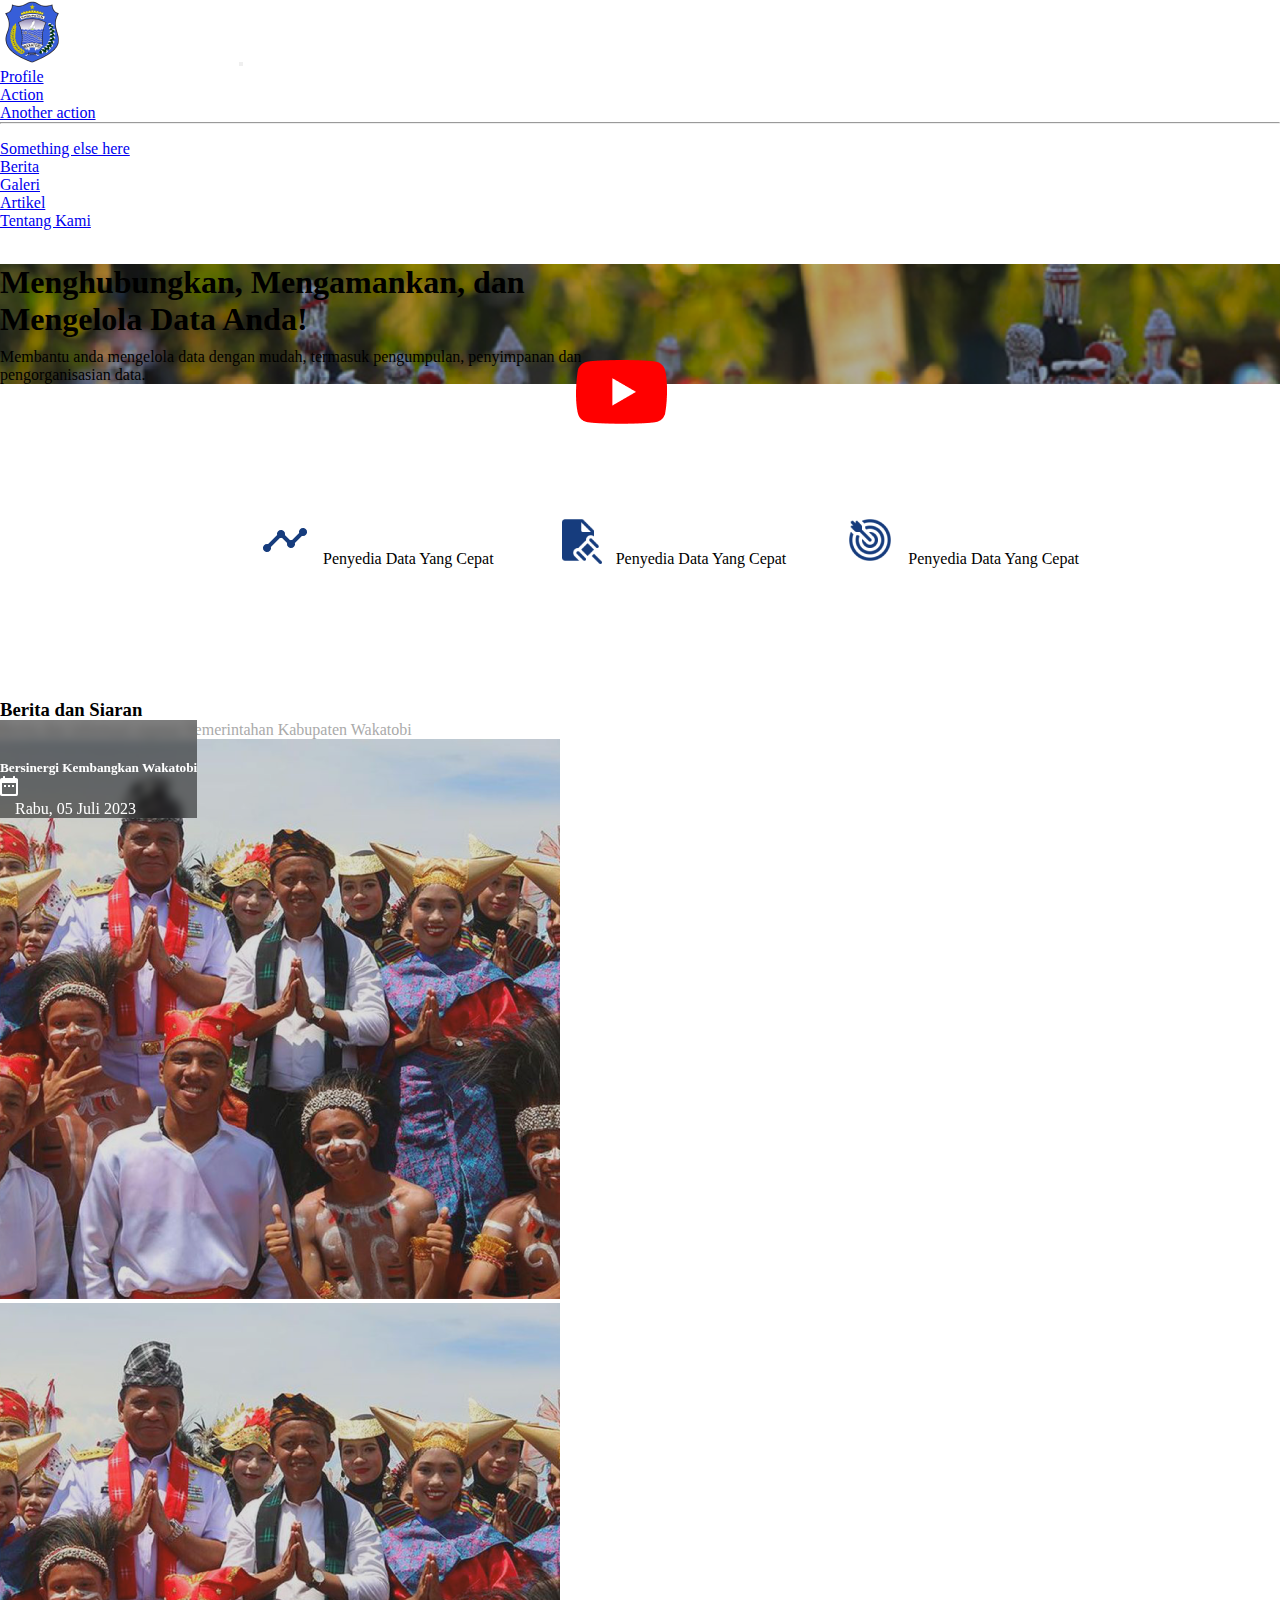
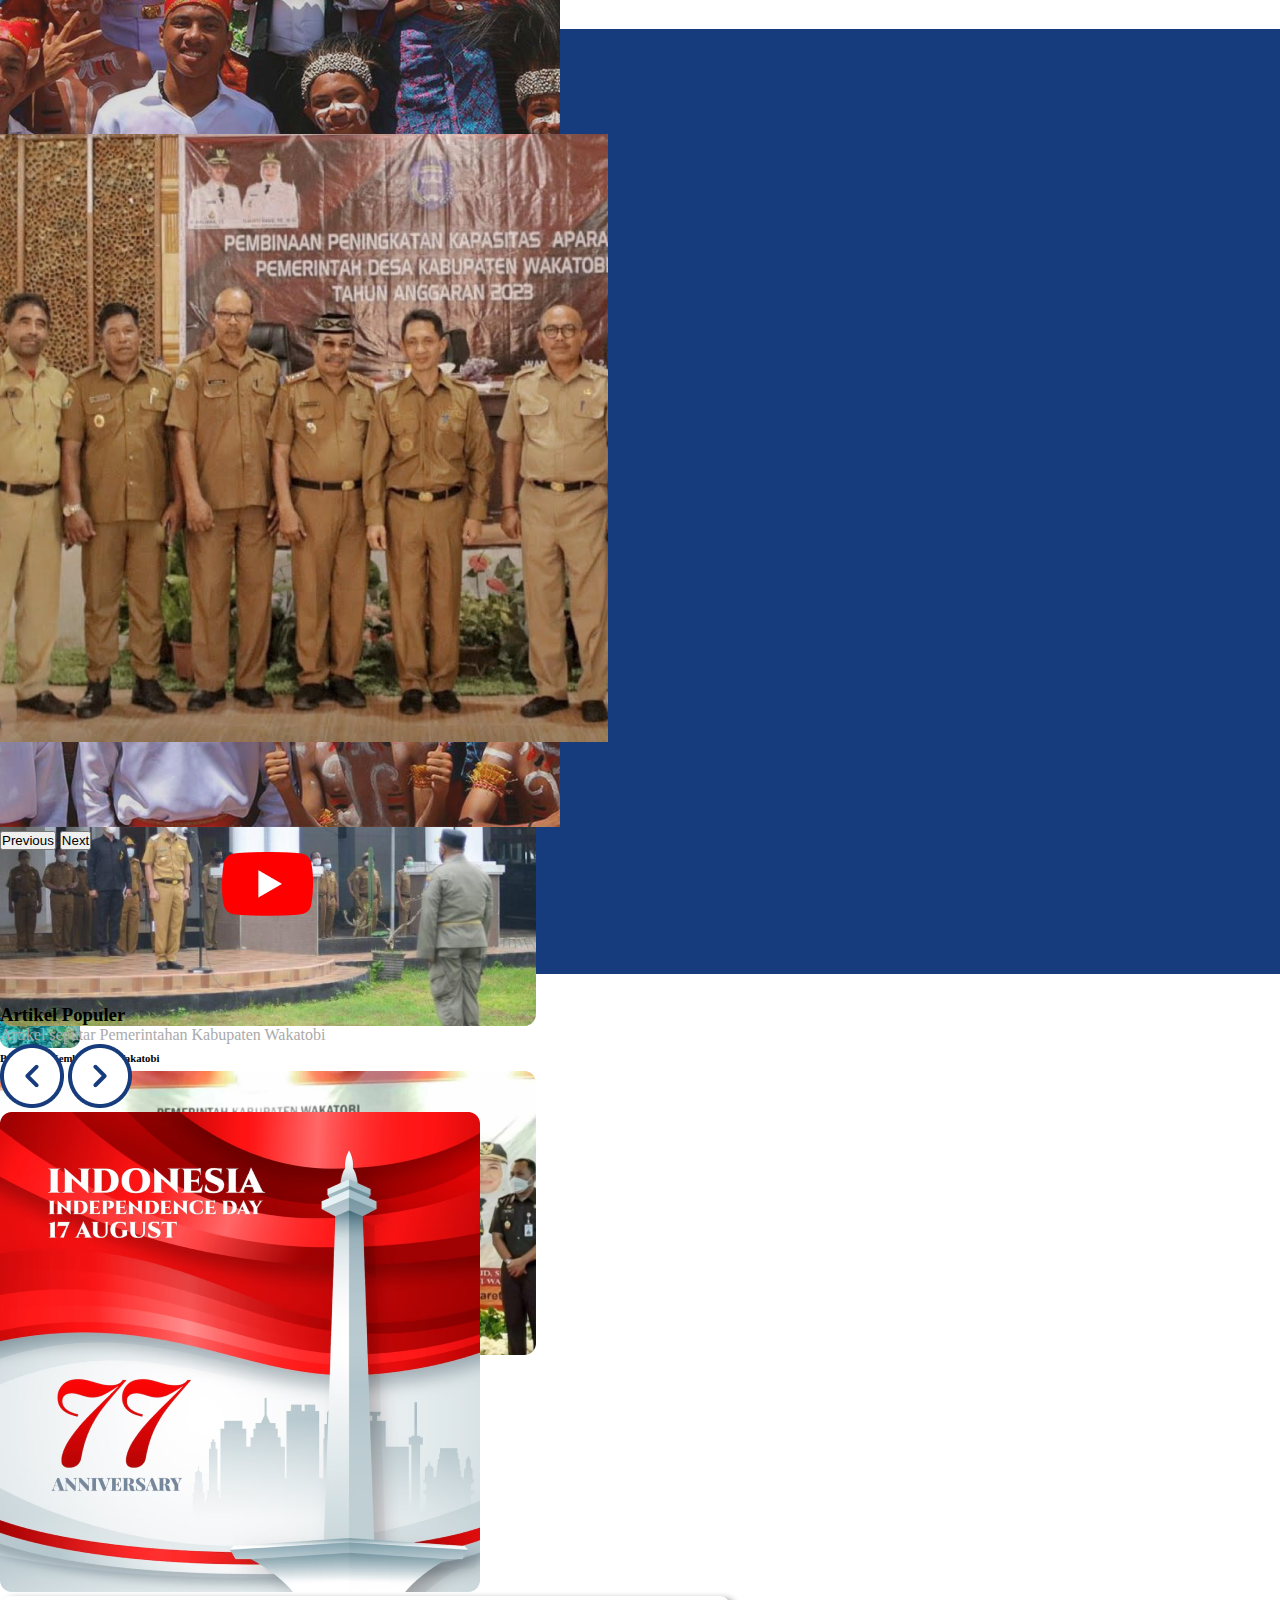
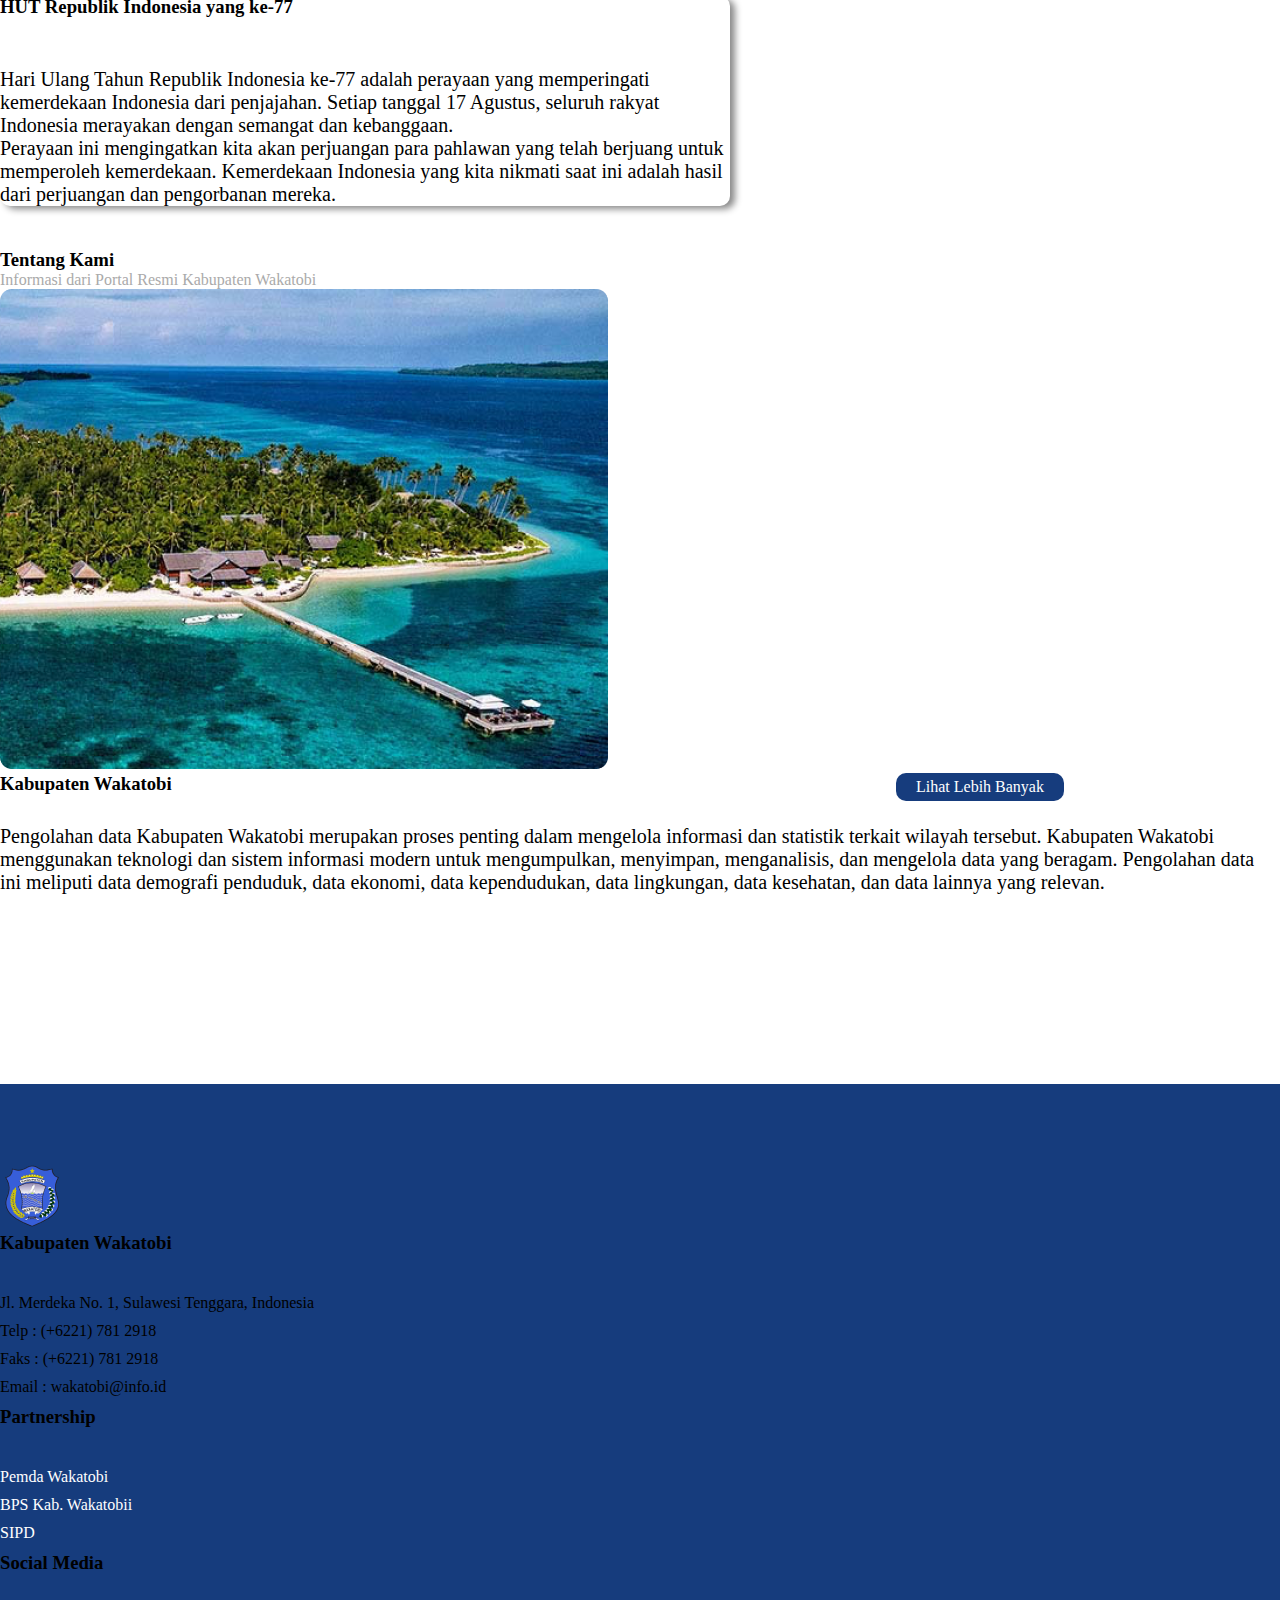
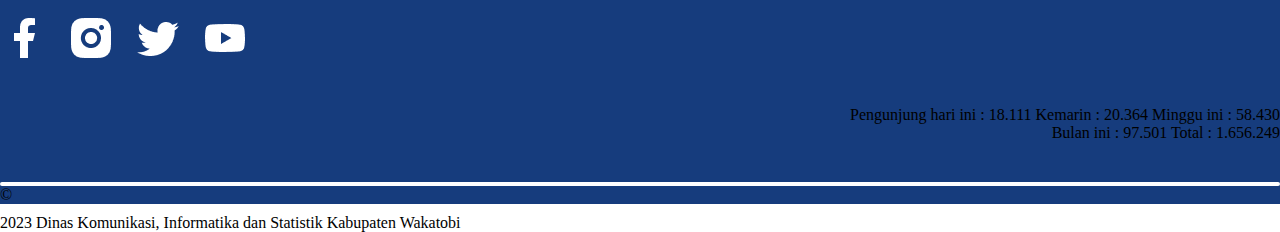
==== index.html @ 60b4048d "first commit" ====
<!doctype html>
<html lang="en">
  <head>
    <meta charset="utf-8">
    <meta name="viewport" content="width=device-width, initial-scale=1">
    <title>Kab Wakatobi</title>
    <link href="https://cdn.jsdelivr.net/npm/bootstrap@5.3.0/dist/css/bootstrap.min.css" rel="stylesheet" integrity="sha384-9ndCyUaIbzAi2FUVXJi0CjmCapSmO7SnpJef0486qhLnuZ2cdeRhO02iuK6FUUVM" crossorigin="anonymous">
    <link rel="stylesheet" href="style.css">
    <link href="img/image1.png" rel="shortcut Icon">
  </head>
  <body>
    <nav class="navbar fixed-top navbar-expand-lg navbar-dark p-md-1">
        <div class="container">
            <a href="#" class="navbar-brand"><img src="img/Logo.png" alt=""></a>
            <button
            type="button"
            class="navbar-toggler"
            data-bs-target="#navbarNav"
            data-bs-toggle="collapse"
            aria-controls="navbarNav"
            aria-expanded="false"
            aria-label="Toggle Navbar">
            <span class="navbar-toggler-icon"></span>
            </button>
            <div class="collapse navbar-collapse" id="navbarNav">
                <div class="mx-auto"></div>
                <ul class="navbar-nav">
                    <li class="nav-item dropdown me-4">
                        <a class="nav-link dropdown-toggle text-white" href="#" role="button" data-bs-toggle="dropdown" aria-expanded="false">
                          Profile
                        </a>
                        <ul class="dropdown-menu">
                          <li><a class="dropdown-item" href="#">Action</a></li>
                          <li><a class="dropdown-item" href="#">Another action</a></li>
                          <li><hr class="dropdown-divider"></li>
                          <li><a class="dropdown-item" href="#">Something else here</a></li>
                        </ul>
                      </li>
                    <li class="nav-item me-4"><a href="#berita" class="nav-link text-white">Berita</a></li>
                    <li class="nav-item me-4"><a href="#galeri" class="nav-link text-white">Galeri</a></li>
                    <li class="nav-item me-4"><a href="#artikel" class="nav-link text-white">Artikel</a></li>
                    <li class="nav-item me-4"><a href="#tentang-kami" class="nav-link text-white">Tentang Kami</a></li>
                </ul>
                <div class="button me-4">Login</div>
            </div>
        </div>
      </nav>
   <!-- section 1 -->
      <section class="section-1">
        <div class="banner-image w-100 vh-100 d-flex justify-content-center align-items-center">
          <div class="text-center text-box">
              <h1 class="text-white">Menghubungkan, Mengamankan, dan Mengelola Data Anda!</h1>
              <p class="text-white">Membantu anda mengelola data dengan mudah, termasuk pengumpulan,
                  penyimpanan dan pengorganisasian data.</p>    
        </div>
        </div>
      </section>
      
<!-- section 2 -->
      <section class="container section-2">
        <div class="d-flex section-2-container">
          <div class="poin1 d-flex section-2-item">
            <img src="img/Icon.png" alt="">
            <span class="text-center">Penyedia Data Yang Cepat</span>
          </div>
          <div class="poin2 d-flex section-2-item">
            <img src="img/Icon(1).png" alt="">
            <span class="text-center">Penyedia Data Yang Cepat</span>
          </div>
          <div class="poin3 d-flex section-2-item">
            <img src="img/Icon(2).png" alt="">
            <span class="text-center">Penyedia Data Yang Cepat</span>
          </div>
        </div>
      </section>
     
  <!-- section 3 -->
      <section class="container" id="berita">
          <h3>Berita dan Siaran</h3>
          <p style="color: #AAAAAA;">Berita dan informasi seputar Pemerintahan Kabupaten Wakatobi</p>
          <div class="row mt-3">
            <!-- Picture Slider  -->
            <div class="col-6">
              <div id="carouselExampleIndicators" class="carousel slide">
                <div class="carousel-indicators">
                  <button type="button" data-bs-target="#carouselExampleIndicators" data-bs-slide-to="0" class="active" aria-current="true" aria-label="Slide 1"></button>
                  <button type="button" data-bs-target="#carouselExampleIndicators" data-bs-slide-to="1" aria-label="Slide 2"></button>
                  <button type="button" data-bs-target="#carouselExampleIndicators" data-bs-slide-to="2" aria-label="Slide 3"></button>
                </div>
                <div class="carousel-inner">
                  <div class="carousel-item active">
                    <div class="card">
                      <img src="img/CardPicture.png" class="card-img" alt="...">
                      <div class="card-img-overlay card-container">
                        <h5 class="card-title">Bersinergi Kembangkan Wakatobi</h5>
                        <div class="d-flex">
                          <img src="img/Vector.png" alt="">
                          <p class="card-text">Rabu, 05 Juli 2023 </p>
                        </div>
                        
                      </div>
                    </div>
                  </div>
                  <div class="carousel-item">
                    <div class="card">
                      <img src="img/CardPicture.png" class="card-img" alt="...">
                      <div class="card-img-overlay card-container">
                        <h5 class="card-title">Bersinergi Kembangkan Wakatobi</h5>
                        <div class="d-flex">
                          <img src="img/Vector.png" alt="">
                          <p class="card-text">Rabu, 05 Juli 2023 </p>
                        </div>
                        
                      </div>
                    </div>
                  </div>
                  <div class="carousel-item">
                    <div class="card">
                      <img src="img/CardPicture.png" class="card-img" alt="...">
                      <div class="card-img-overlay card-container">
                        <h5 class="card-title">Bersinergi Kembangkan Wakatobi</h5>
                        <div class="d-flex">
                          <img src="img/Vector.png" alt="">
                          <p class="card-text">Rabu, 05 Juli 2023 </p>
                        </div>
                        
                      </div>
                    </div>
                  </div>
                </div>
                <button class="carousel-control-prev" type="button" data-bs-target="#carouselExampleIndicators" data-bs-slide="prev">
                  <span class="carousel-control-prev-icon" aria-hidden="true"></span>
                  <span class="visually-hidden">Previous</span>
                </button>
                <button class="carousel-control-next" type="button" data-bs-target="#carouselExampleIndicators" data-bs-slide="next">
                  <span class="carousel-control-next-icon" aria-hidden="true"></span>
                  <span class="visually-hidden">Next</span>
                </button>
              </div>
            </div>
            <!-- News Content -->
            <div class="col-6">
              <div class="kategori d-flex">
                <div class="kategori-btn d-flex">
                  <div class="btn1 me-4">Terbaru</div>
                  <div class="btn2">Populer</div>
                </div>
                <a href="">Lihat Semua</a>
              </div>
              <div class="news-content-container">
                <div class="news-content-item d-flex">
                  <img class="frame" src="img/image12.png" alt="">
                  <div class="news-content-text">
                    <h6>Bersinergi Kembangkan Wakatobi</h6>
                    <div class="d-flex">
                      <img src="img/date_range.png" alt="">
                      <p class="card-text">Hari ini </p>
                    </div>
                  </div>
                </div>
                <div class="news-content-item d-flex">
                  <img class="frame" src="img/image12.png" alt="">
                  <div class="news-content-text">
                    <h6>Bersinergi Kembangkan Wakatobi</h6>
                    <div class="d-flex">
                      <img src="img/date_range.png" alt="">
                      <p class="card-text">Hari ini </p>
                    </div>
                  </div>
                </div>
                <div class="news-content-item d-flex">
                  <img class="frame" src="img/image12.png" alt="">
                  <div class="news-content-text">
                    <h6>Bersinergi Kembangkan Wakatobi</h6>
                    <div class="d-flex">
                      <img src="img/date_range.png" alt="">
                      <p class="card-text">Hari ini </p>
                    </div>
                  </div>
                </div>
                <div class="news-content-item d-flex">
                  <img class="frame" src="img/image12.png" alt="">
                  <div class="news-content-text">
                    <h6>Bersinergi Kembangkan Wakatobi</h6>
                    <div class="d-flex">
                      <img src="img/date_range.png" alt="">
                      <p class="card-text">Hari ini </p>
                    </div>
                  </div>
                </div>
                <div class="news-content-item d-flex">
                  <img class="frame" src="img/image12.png" alt="">
                  <div class="news-content-text">
                    <h6>Bersinergi Kembangkan Wakatobi</h6>
                    <div class="d-flex">
                      <img src="img/date_range.png" alt="">
                      <p class="card-text">Hari ini </p>
                    </div>
                  </div>
                </div>
                <div class="news-content-item d-flex">
                  <img class="frame" src="img/image12.png" alt="">
                  <div class="news-content-text">
                    <h6>Bersinergi Kembangkan Wakatobi</h6>
                    <div class="d-flex">
                      <img src="img/date_range.png" alt="">
                      <p class="card-text">Hari ini </p>
                    </div>
                  </div>
                </div>
                <div class="news-content-item d-flex">
                  <img class="frame" src="img/image12.png" alt="">
                  <div class="news-content-text">
                    <h6>Bersinergi Kembangkan Wakatobi</h6>
                    <div class="d-flex">
                      <img src="img/date_range.png" alt="">
                      <p class="card-text">Hari ini </p>
                    </div>
                  </div>
                </div>
                <div class="news-content-item d-flex">
                  <img class="frame" src="img/image12.png" alt="">
                  <div class="news-content-text">
                    <h6>Bersinergi Kembangkan Wakatobi</h6>
                    <div class="d-flex">
                      <img src="img/date_range.png" alt="">
                      <p class="card-text">Hari ini </p>
                    </div>
                  </div>
                </div>
                <div class="news-content-item d-flex">
                  <img class="frame" src="img/image12.png" alt="">
                  <div class="news-content-text">
                    <h6>Bersinergi Kembangkan Wakatobi</h6>
                    <div class="d-flex">
                      <img src="img/date_range.png" alt="">
                      <p class="card-text">Hari ini </p>
                    </div>
                  </div>
                </div>
                <div class="news-content-item d-flex">
                  <img class="frame" src="img/image12.png" alt="">
                  <div class="news-content-text">
                    <h6>Bersinergi Kembangkan Wakatobi</h6>
                    <div class="d-flex">
                      <img src="img/date_range.png" alt="">
                      <p class="card-text">Hari ini </p>
                    </div>
                  </div>
                </div>
                <div class="news-content-item d-flex">
                  <img class="frame" src="img/image12.png" alt="">
                  <div class="news-content-text">
                    <h6>Bersinergi Kembangkan Wakatobi</h6>
                    <div class="d-flex">
                      <img src="img/date_range.png" alt="">
                      <p class="card-text">Hari ini </p>
                    </div>
                  </div>
                </div>
                <div class="news-content-item d-flex">
                  <img class="frame" src="img/image12.png" alt="">
                  <div class="news-content-text">
                    <h6>Bersinergi Kembangkan Wakatobi</h6>
                    <div class="d-flex">
                      <img src="img/date_range.png" alt="">
                      <p class="card-text">Hari ini </p>
                    </div>
                  </div>
                </div>
                <div class="news-content-item d-flex">
                  <img class="frame" src="img/image12.png" alt="">
                  <div class="news-content-text">
                    <h6>Bersinergi Kembangkan Wakatobi</h6>
                    <div class="d-flex">
                      <img src="img/date_range.png" alt="">
                      <p class="card-text">Hari ini </p>
                    </div>
                  </div>
                </div>
                <div class="news-content-item d-flex">
                  <img class="frame" src="img/image12.png" alt="">
                  <div class="news-content-text">
                    <h6>Bersinergi Kembangkan Wakatobi</h6>
                    <div class="d-flex">
                      <img src="img/date_range.png" alt="">
                      <p class="card-text">Hari ini </p>
                    </div>
                  </div>
                </div>
              </div>
            </div>
          </div>
      </section>
  <!-- Section 4 -->
      <section id="galeri">
        <div class="container">
          <h3>Galeri</h3>
          <p>Kumpulan Galeri dari Kegiatan Pemerintahan Kabupaten Wakatobi</p>
          <div class="row mt-3">
            <div class="col-6">
              <a href="">
                <div class="card card-galeri">
                  <img src="img/image4.png" class="card-img" alt="...">
                  <img class="yt" src="img/logos_youtube-icon.png" alt="">
                  <div class="card-img-overlay card-container">
                    <h5 class="card-title">Bersinergi Kembangkan Wakatobi</h5>
                    <div class="d-flex">
                      <img src="img/Vector.png" alt="">
                      <p class="card-text">Rabu, 05 Juli 2023 </p>
                    </div>
                    
                  </div>
                </div>
              </a>
            </div>
            <div class="col-6">
              <div class=" galeri-item"><img src="img/Frame29.png" alt=""></div>
              <div class="  galeri-item"><img src="img/Frame30.png" alt=""></div>
            </div>
          </div>
        </div>
      </section>
    <!-- Section 5 -->
      <section id="artikel">
        <div class="container">
          <div class="d-flex justify-content-between"><div>
            <h3>Artikel Populer</h3>
            <p style="color: #AAAAAA;">Artikel seputar Pemerintahan Kabupaten Wakatobi</p>
          </div>
          <div >
            <img src="img/Frame75.png" alt="">
            <img src="img/Frame74.png" alt="">
          </div>
        </div>
            <div class="row mt-3">
              <div class="col-5">
                <img src="img/Frame72.png" alt="">
              </div>
              <div class="col-7 box">
                <h3>HUT Republik Indonesia yang ke-77</h3>
                <p>Hari Ulang Tahun Republik Indonesia ke-77 adalah perayaan yang memperingati kemerdekaan Indonesia dari penjajahan. Setiap tanggal 17 Agustus, seluruh rakyat Indonesia merayakan dengan semangat dan kebanggaan.</p>
                <p>
                  Perayaan ini mengingatkan kita akan perjuangan para pahlawan yang telah berjuang untuk memperoleh kemerdekaan. Kemerdekaan Indonesia yang kita nikmati saat ini adalah hasil dari perjuangan dan pengorbanan mereka.
                </p>
              </div>
            </div>
        </div>
      </section>
    <!-- Section 6 -->
    <section id="tentang-kami">
      <div class="container">
        <h3>Tentang Kami</h3>
        <p style="color: #AAAAAA;">Informasi dari Portal Resmi Kabupaten Wakatobi</p>
        <div class="row">
          <div class="col-6 ">
            <img src="img/Frame28.png" alt="">
          </div>
          <div class="col-6 about-content-item">
            <div class="content">
            <h3>Kabupaten Wakatobi</h3>
            <p>Pengolahan data Kabupaten Wakatobi merupakan proses penting dalam mengelola informasi dan statistik terkait wilayah tersebut. Kabupaten Wakatobi menggunakan teknologi dan sistem informasi modern untuk mengumpulkan, menyimpan, menganalisis, dan mengelola data yang beragam.
              Pengolahan data ini meliputi data demografi penduduk, data ekonomi, data kependudukan, data lingkungan, data kesehatan, dan data lainnya yang relevan. </p>
            </div>
            <div class="d-flex button-container"> <a href=""><div class="button-about">Lihat Lebih Banyak</div></a></div>
          </div>
          
        </div>
      </div>
    </section>
    <!-- Footer -->
    <footer>
      <div class="container">
        <div class="row d-flex ">
        <div class="col-6 text-white">
            <div class=" d-flex align-items-center">
              <img src="/img/Frame5.png" alt=""> 
              <h3>Kabupaten Wakatobi</h3>
            </div>
            <div class="footer-item">
              <span>Jl. Merdeka No. 1, Sulawesi Tenggara, Indonesia</span>
              <span>Telp : (+6221) 781 2918</span>
              <span>Faks : (+6221) 781 2918</span>
              <span>Email : wakatobi@info.id</span>
            </div>

          </div>  
          <div class="col-3 text-white partnership">
          <h3>Partnership</h3>
          <div class="footer-item">
            <span><a href="">Pemda Wakatobi</a></span>
            <span><a href="">BPS Kab. Wakatobii</a></span>
            <span><a href="">SIPD</a></span>
          </div>
          </div>
          <div class="col-3 text-white socialMedia">
            <h3>Social Media</h3>
            <div class="link footer-item">
              <a href=""><img src="img/facebook.png" alt=""></a>
              <a href=""><img src="img/instagram.png" alt=""></a>
              <a href=""><img src="img/twitter.png" alt=""></a>
              <a href=""><img src="img/youtube.png" alt=""></a>
            </div> 
          </div>
        </div>
        <p class="text-white pengunjung">Pengunjung hari ini : 18.111 Kemarin : 20.364 Minggu ini : 58.430 </br>
          Bulan ini : 97.501 Total : 1.656.249 </p>
          <div class="garis"></div>
          <p class=" d-flex text-white justify-content-center mt-5">
           <span class="me-2">&#169</span>2023 Dinas Komunikasi, Informatika dan Statistik Kabupaten Wakatobi</p>
      </div>
      
    </footer>
    <script src="https://cdn.jsdelivr.net/npm/bootstrap@5.3.0/dist/js/bootstrap.bundle.min.js" integrity="sha384-geWF76RCwLtnZ8qwWowPQNguL3RmwHVBC9FhGdlKrxdiJJigb/j/68SIy3Te4Bkz" crossorigin="anonymous"></script>
    <script src="script.js"></script>
  </body>
</html>
---- style.css ----
*{
    margin: 0;
    padding: 0;
}

.banner-image {
background-image: url("img/Section1BG.png");
background-repeat: no-repeat;
background-size: cover;
}


.button {
    padding: 7px 25px;
    background-color: rgba(255, 255, 255, 0.3);
    border: 1px solid white;
    color: white;
    border-radius: 10px;
    cursor: pointer;
    transition: 0.3s;
}
.button:hover {
    background-color: rgba(255, 255, 255, 1);
    color: black;  
}
.text-box{
    max-width: 50%;
}
.text-box h1{
    margin-bottom: 10px;
}

.section-2 {
margin-top: 35;
}

.section-2-container{
    margin: 0 auto;
    max-width: 100%;
    height: 35vh;
    display: flex;
   align-items: center;
   justify-content: center;
}

.section-2-item {
    margin-left: 60px;
    align-items: center;
    justify-self: center;
}
.section-2-item span {
   margin-left: 10px;
}

#berita {
    height: 100vh;
    margin-bottom: 30px;
}

.card-img {
    position: relative;
}

.card-container{
    background-color: rgba(0, 0, 0, 0.5);
    padding-top: 40px ;
    color: white;
    position: absolute;
    top:80%;    
    backdrop-filter: blur(5px);
    
}

.carousel {
    position: relative;
}
.carousel-indicators{
    position: absolute;
    top: 0%;
    margin-top: 20px;
}

.card-text {
    margin-left: 15px;
}

.kategori {
    align-items: center;
    justify-content: space-between;
}
.kategori a {
    text-decoration: none;
    color:#163C7D;
}

.btn1 {
    padding: 8px 20px;
    background-color: #163C7D;
    color: white;
    border-radius: 10px;
    cursor: pointer;
}

.btn2 {
    padding: 8px 20px;
    cursor: pointer;
    color: #AAAAAA;
    border-radius: 10px;
    border: 1px solid #AAAAAA;
} 
.news-content-container {
    margin-top: 30px;
    max-height: 575px;
    overflow: hidden;
    overflow-y: scroll;
}
.news-content-item {
    align-items: center;
    margin-bottom: 16px;
    
}
.news-content-item .frame {
    max-width: 80px;
    max-height: 80px;
    border-radius: 10px;
    margin-right: 15px;
}

#galeri {
    height: 105vh;
    background-color: #163C7D;
    color: white;
}

#galeri .container {
    padding-top: 65px;
}

.yt {
    position: absolute;
    top: 40%;
    left: 45%;
}

.card-galeri {
   max-width: 608px;
    max-height: 608px;
}

.galeri-item{
    max-height: 284px;
    max-width: 536px;
    border: 10px;
    margin-bottom: 45px;
}

#artikel {
    height: 90vh;
}

#artikel .container {
    padding-top: 30px;
}
#artikel .container img {
    max-width: 480px;
    max-height:480px;
}

.box {
    max-width: 57%;
    box-shadow: 5px 3px 7px  #888888;
    border-radius: 10px;
}

.box h3 {
    margin-bottom: 50px;
}

.box p {
    font-size: 20px;    
}

#tentang-kami {
    height: 100vh;
}

#tentang-kami .container {
    padding-top: 65px;
}

#tentang-kami .container a  {
    text-decoration: none;
}

#tentang-kami .container .row h3 {
    margin-bottom: 30px;
}
#tentang-kami .container .row p{
    font-size: 20px;
}
#tentang-kami .container img {
    max-width: 608px;
    max-height: 608px;
}
.button-about {
    padding: 5px 20px;
    background-color: #163C7D;
    border-radius: 10px;
    cursor: pointer;
    transition: 0.3s;
    color: white;
}
.button-about:hover {
  
    background-color: #2f64c0;
    
}
.about-content-item {
    
    position: relative;
}
.content {
    position: absolute;
}

.button-container {
    top: 95%;
    left: 70%;
    position: absolute;

}

footer {
    background-color: #163C7D;
    height: 80vh;
    flex-wrap: wrap;
    box-sizing: border-box;    
}

footer .container {
    padding-top: 80px;
}

.partnership a{
    text-decoration: none;
    color: white;
    display: block;
}

footer span  {
    display: block;
    margin-bottom: 10px;
}

.footer-item {
    margin-top: 40px;
}

.link a {
    margin-right: 15px;
}

.pengunjung {
    margin: 40px 0;
    text-align: right;
}

.garis {
    display: flex;
    padding: 2px;
    background-color: white;
    border-radius: 10px;
}
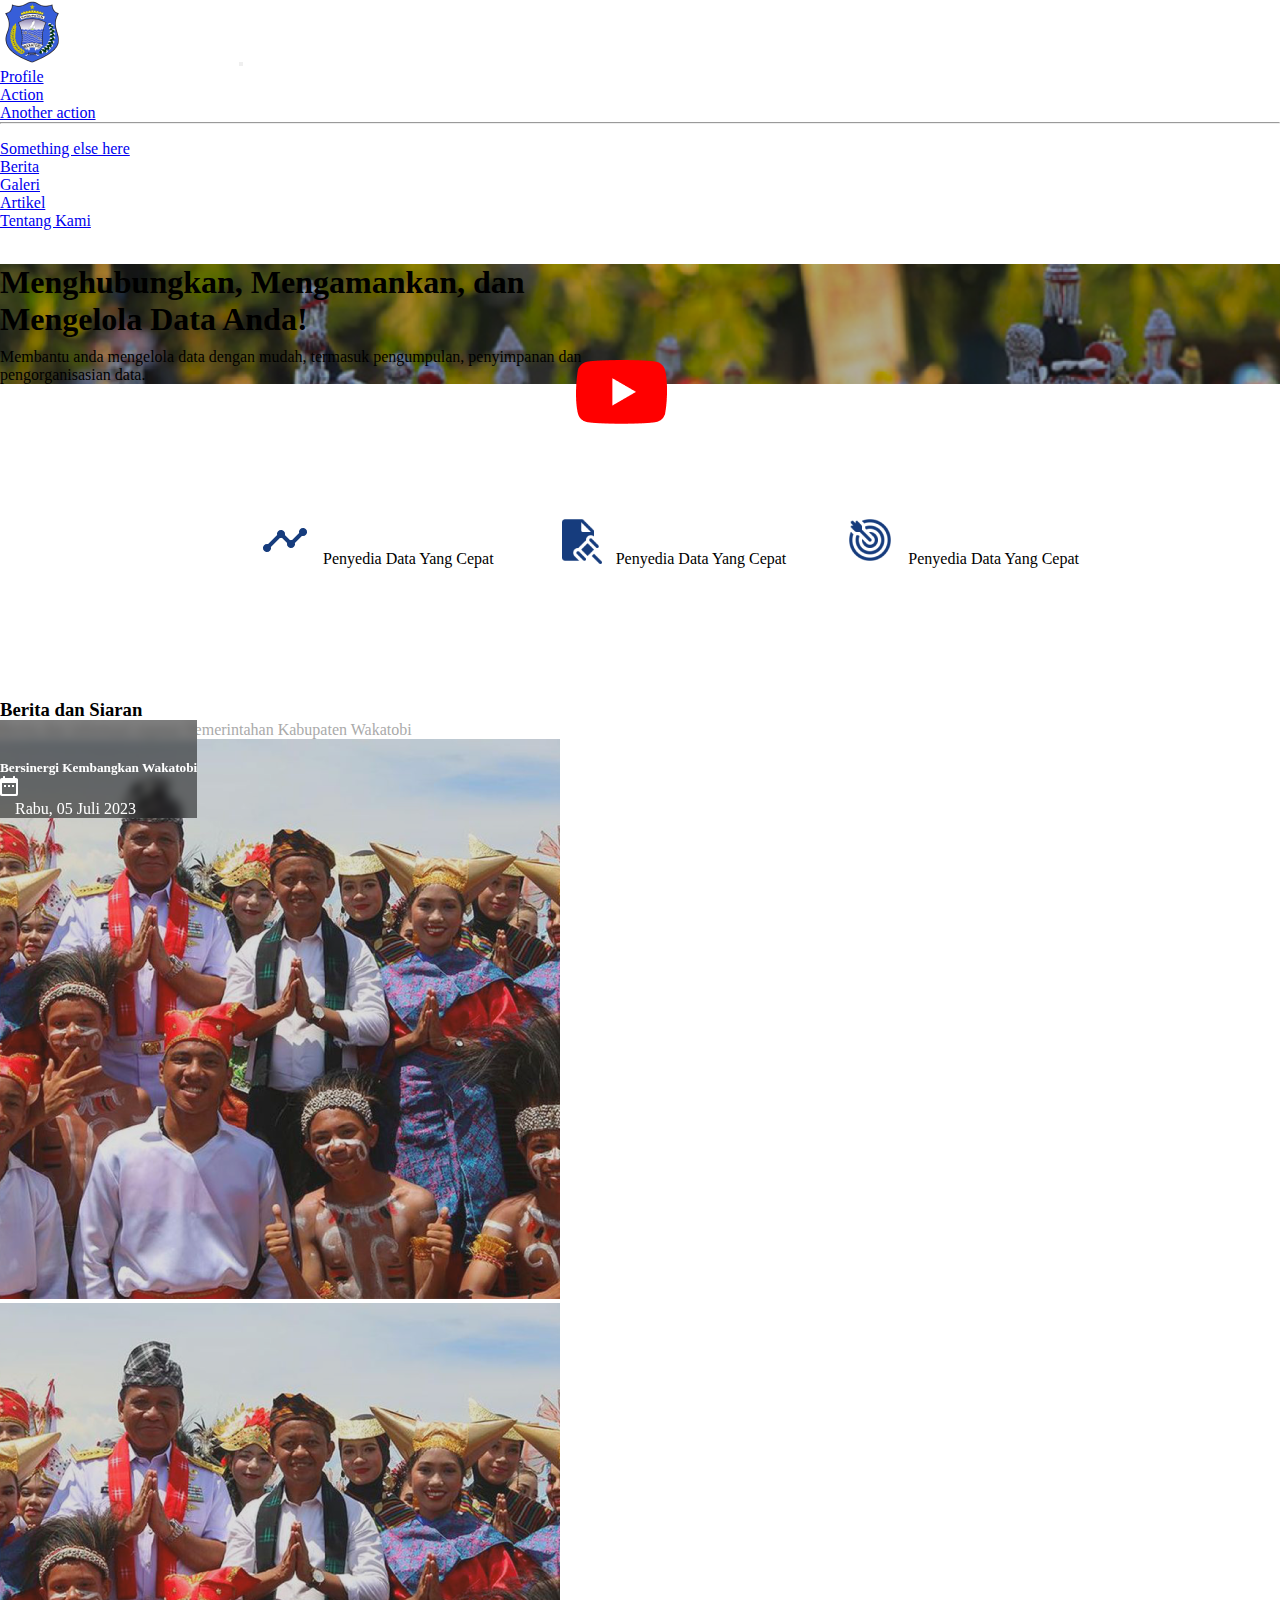
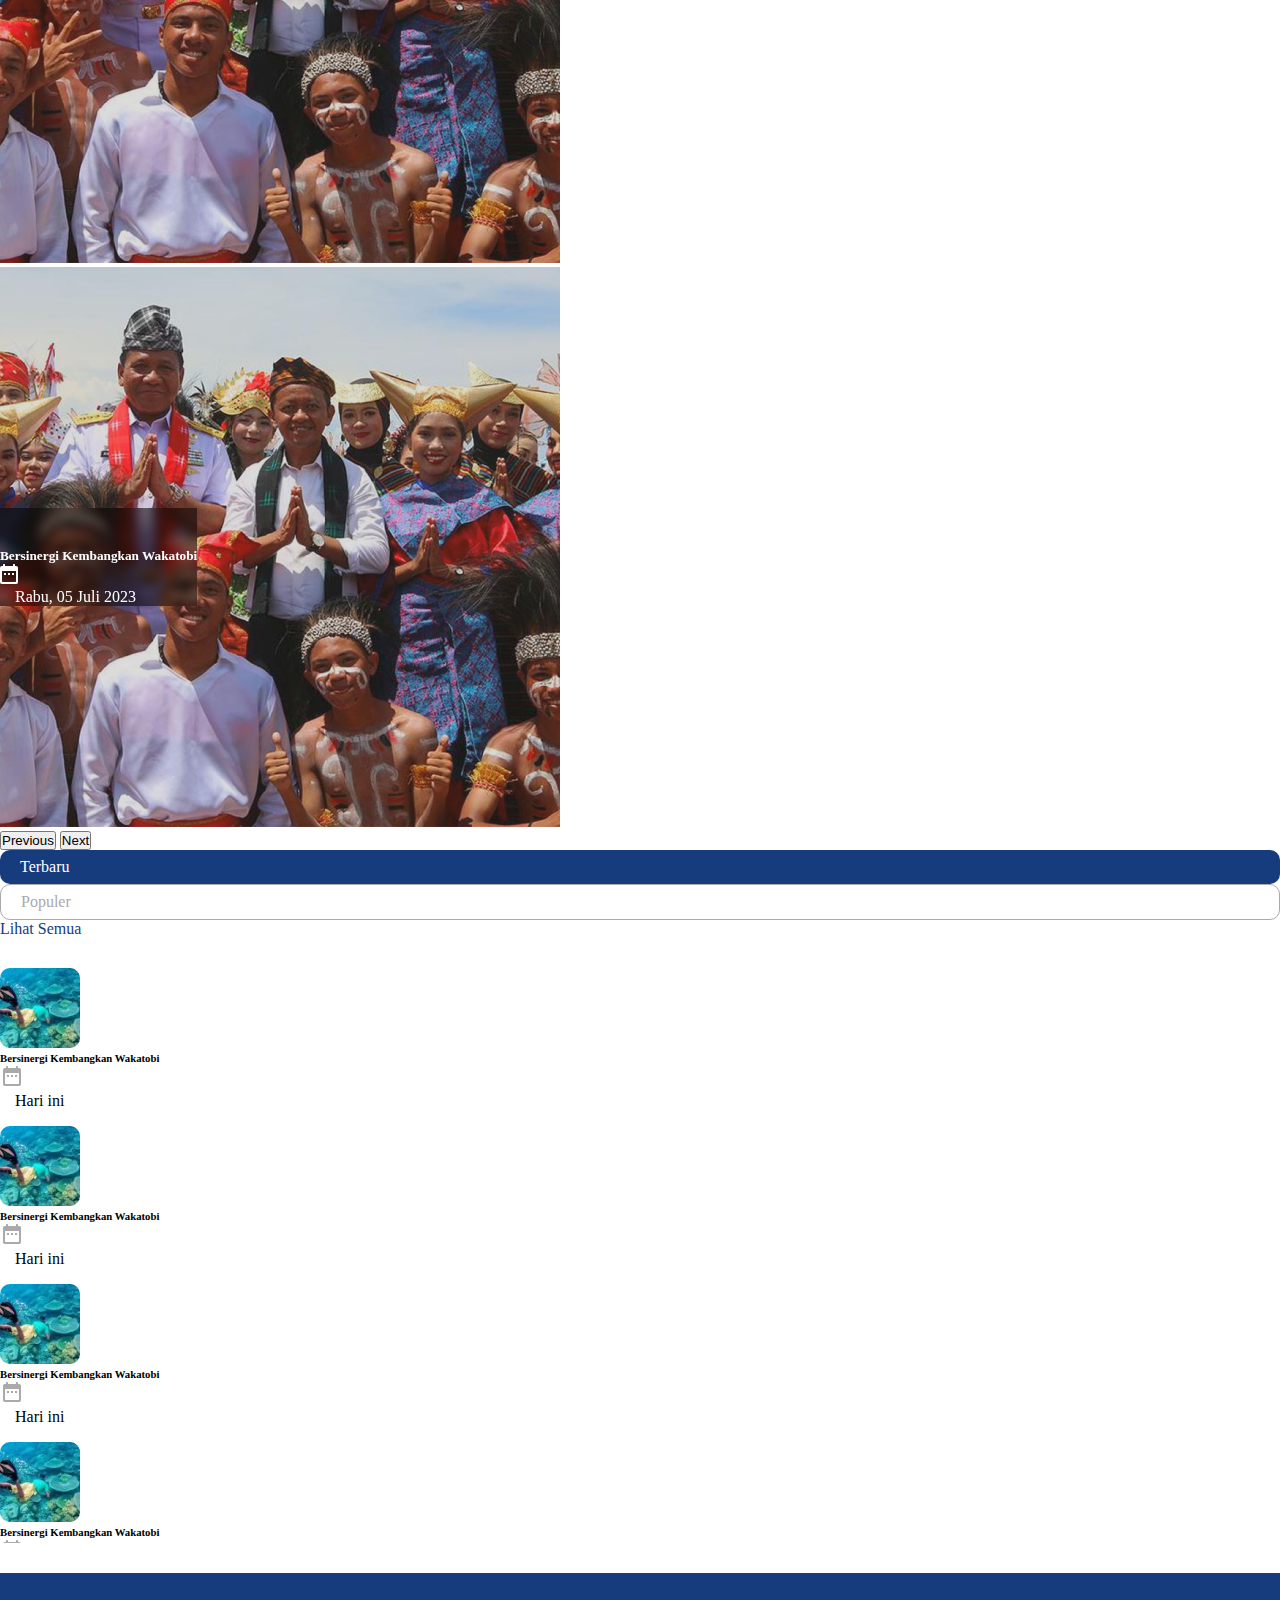
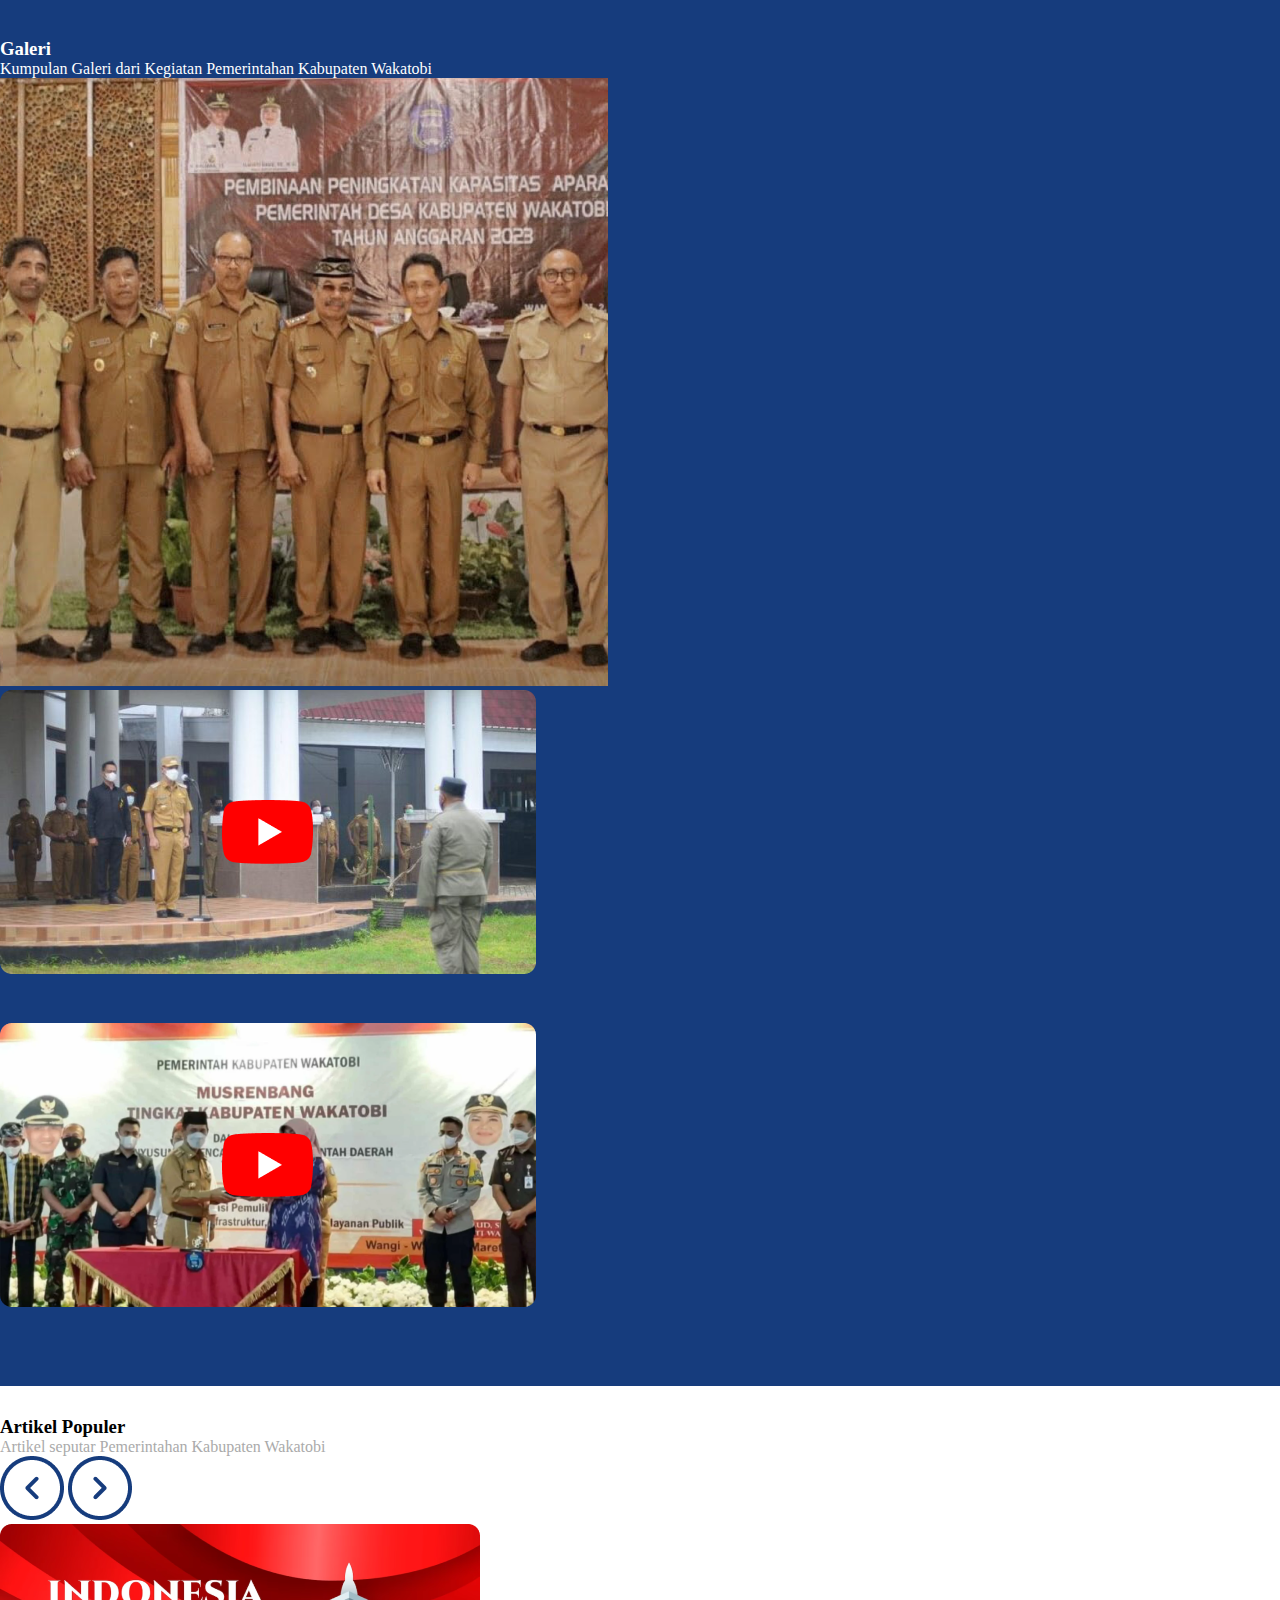
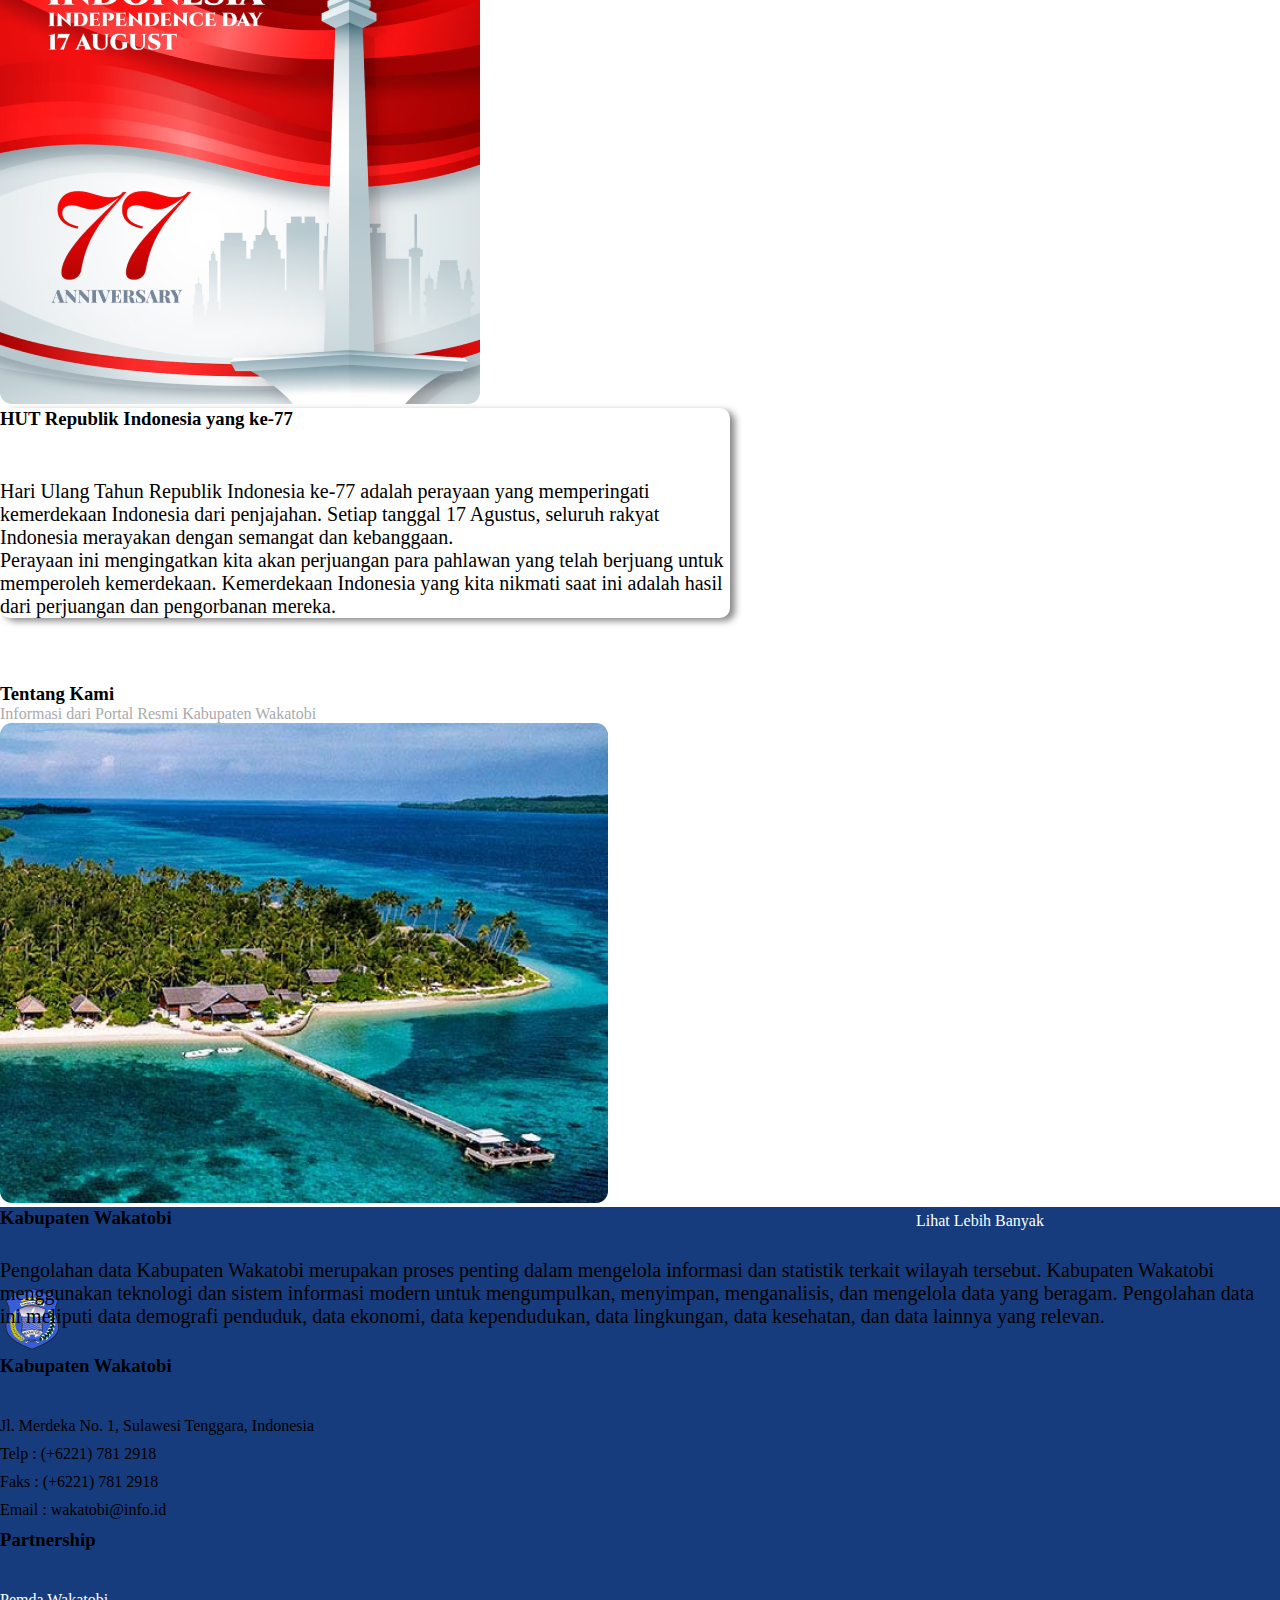
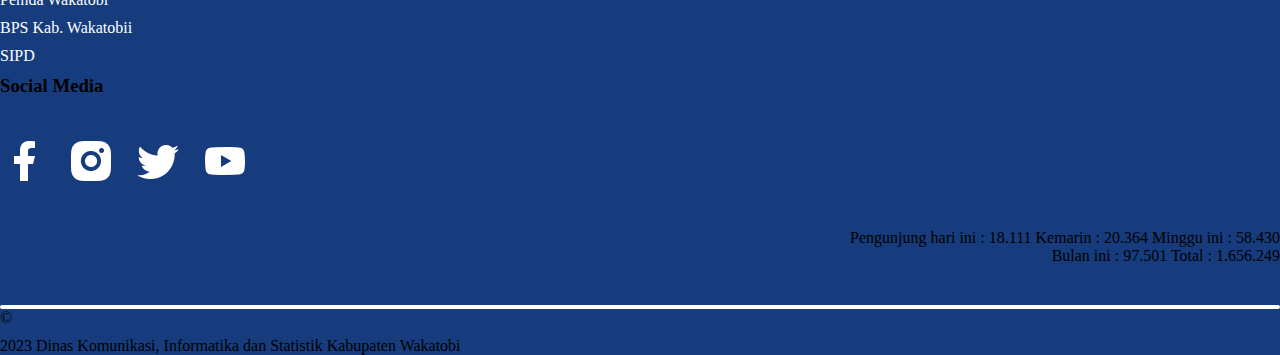
==== commit 5a8129f1: "responsive" ====
--- a/index.html
+++ b/index.html
@@ -80,7 +80,7 @@
           <p style="color: #AAAAAA;">Berita dan informasi seputar Pemerintahan Kabupaten Wakatobi</p>
           <div class="row mt-3">
             <!-- Picture Slider  -->
-            <div class="col-6">
+            <div class="col-lg-6">
               <div id="carouselExampleIndicators" class="carousel slide">
                 <div class="carousel-indicators">
                   <button type="button" data-bs-target="#carouselExampleIndicators" data-bs-slide-to="0" class="active" aria-current="true" aria-label="Slide 1"></button>
@@ -139,7 +139,7 @@
               </div>
             </div>
             <!-- News Content -->
-            <div class="col-6">
+            <div class="col-lg-6">
               <div class="kategori d-flex">
                 <div class="kategori-btn d-flex">
                   <div class="btn1 me-4">Terbaru</div>
@@ -298,7 +298,7 @@
           <h3>Galeri</h3>
           <p>Kumpulan Galeri dari Kegiatan Pemerintahan Kabupaten Wakatobi</p>
           <div class="row mt-3">
-            <div class="col-6">
+            <div class="col-lg-6">
               <a href="">
                 <div class="card card-galeri">
                   <img src="img/image4.png" class="card-img" alt="...">
@@ -314,7 +314,7 @@
                 </div>
               </a>
             </div>
-            <div class="col-6">
+            <div class="col-lg-6 galeri-items">
               <div class=" galeri-item"><img src="img/Frame29.png" alt=""></div>
               <div class="  galeri-item"><img src="img/Frame30.png" alt=""></div>
             </div>
@@ -328,16 +328,16 @@
             <h3>Artikel Populer</h3>
             <p style="color: #AAAAAA;">Artikel seputar Pemerintahan Kabupaten Wakatobi</p>
           </div>
-          <div >
+          <div class="page-button">
             <img src="img/Frame75.png" alt="">
             <img src="img/Frame74.png" alt="">
           </div>
         </div>
             <div class="row mt-3">
-              <div class="col-5">
+              <div class="col-lg-5 artikel-img">
                 <img src="img/Frame72.png" alt="">
               </div>
-              <div class="col-7 box">
+              <div class="col-lg-7  box">
                 <h3>HUT Republik Indonesia yang ke-77</h3>
                 <p>Hari Ulang Tahun Republik Indonesia ke-77 adalah perayaan yang memperingati kemerdekaan Indonesia dari penjajahan. Setiap tanggal 17 Agustus, seluruh rakyat Indonesia merayakan dengan semangat dan kebanggaan.</p>
                 <p>
@@ -353,10 +353,10 @@
         <h3>Tentang Kami</h3>
         <p style="color: #AAAAAA;">Informasi dari Portal Resmi Kabupaten Wakatobi</p>
         <div class="row">
-          <div class="col-6 ">
+          <div class="col-lg-6 ">
             <img src="img/Frame28.png" alt="">
           </div>
-          <div class="col-6 about-content-item">
+          <div class="col-lg-6 about-content-item">
             <div class="content">
             <h3>Kabupaten Wakatobi</h3>
             <p>Pengolahan data Kabupaten Wakatobi merupakan proses penting dalam mengelola informasi dan statistik terkait wilayah tersebut. Kabupaten Wakatobi menggunakan teknologi dan sistem informasi modern untuk mengumpulkan, menyimpan, menganalisis, dan mengelola data yang beragam.
@@ -372,7 +372,7 @@
     <footer>
       <div class="container">
         <div class="row d-flex ">
-        <div class="col-6 text-white">
+        <div class="col-lg-6 text-white">
             <div class=" d-flex align-items-center">
               <img src="/img/Frame5.png" alt=""> 
               <h3>Kabupaten Wakatobi</h3>
@@ -385,7 +385,7 @@
             </div>
 
           </div>  
-          <div class="col-3 text-white partnership">
+          <div class="col-lg-3 text-white partnership">
           <h3>Partnership</h3>
           <div class="footer-item">
             <span><a href="">Pemda Wakatobi</a></span>
@@ -393,7 +393,7 @@
             <span><a href="">SIPD</a></span>
           </div>
           </div>
-          <div class="col-3 text-white socialMedia">
+          <div class="col-lg-3 text-white socialMedia">
             <h3>Social Media</h3>
             <div class="link footer-item">
               <a href=""><img src="img/facebook.png" alt=""></a>
--- a/style.css
+++ b/style.css
@@ -53,7 +53,7 @@
 }
 
 #berita {
-    height: 100vh;
+    /* height: 100vh; */
     margin-bottom: 30px;
 }
 
@@ -120,20 +120,21 @@
     
 }
 .news-content-item .frame {
-    max-width: 80px;
-    max-height: 80px;
+    max-width: 100%;
+    max-height: 100%;
     border-radius: 10px;
     margin-right: 15px;
 }
 
 #galeri {
-    height: 105vh;
+    /* height: 105vh; */
     background-color: #163C7D;
     color: white;
 }
 
 #galeri .container {
     padding-top: 65px;
+    padding-bottom: 30px;
 }
 
 .yt {
@@ -143,27 +144,27 @@
 }
 
 .card-galeri {
-   max-width: 608px;
-    max-height: 608px;
+   max-width: 100%;
+    max-height: 100%;
 }
 
 .galeri-item{
-    max-height: 284px;
-    max-width: 536px;
+    max-width: 100%;
+    max-height: 100%;
     border: 10px;
     margin-bottom: 45px;
 }
 
 #artikel {
-    height: 90vh;
+    /* height: 90vh; */
 }
 
 #artikel .container {
     padding-top: 30px;
 }
 #artikel .container img {
-    max-width: 480px;
-    max-height:480px;
+    max-width: 100%;
+    max-height: 100%;
 }
 
 .box {
@@ -181,7 +182,7 @@
 }
 
 #tentang-kami {
-    height: 100vh;
+    /* height: 100vh; */
 }
 
 #tentang-kami .container {
@@ -199,8 +200,8 @@
     font-size: 20px;
 }
 #tentang-kami .container img {
-    max-width: 608px;
-    max-height: 608px;
+    max-width: 100%;
+    max-height: 100%;
 }
 .button-about {
     padding: 5px 20px;
@@ -232,7 +233,7 @@
 
 footer {
     background-color: #163C7D;
-    height: 80vh;
+    /* height: 80vh; */
     flex-wrap: wrap;
     box-sizing: border-box;    
 }
@@ -270,4 +271,111 @@
     padding: 2px;
     background-color: white;
     border-radius: 10px;
-}+}
+
+@media only screen and (max-width: 768px) {
+    /* For mobile phones: */
+    .section-2-item {
+        margin-left: 10px;
+        align-items: center;
+        justify-self: center;
+        font-size: 10px;
+    }
+    .section-2-item img {
+        width: 30px;
+        height: 30px;
+    }
+    .section-2 {
+        margin-top: 35;
+        }
+        
+        .section-2-container{
+            margin: 0 auto;
+            height: 20vh;
+            display: flex;
+           align-items: center;
+           justify-content: center;
+        }
+    
+        .section-2-item span {
+           margin-left: 5px;
+        }
+
+        /* .carousel-inner {
+            width: 100%;
+        } */
+
+        .news-content-container {
+          
+            margin-top: 30px;
+            max-height: 250px;
+            overflow: hidden;
+            overflow-y: scroll;
+        }
+        .card-container{
+            background-color: rgba(0, 0, 0, 0.5);
+            padding-top: 20px ;
+            color: white;
+            position: absolute;
+            top:70%;    
+            backdrop-filter: blur(5px);
+        }
+
+        .galeri-items {
+            margin-top: 20px;
+            display: flex;
+            flex-direction: column;
+            align-items: center;
+        }
+        .galeri-item{
+          
+            margin-right: 10px;
+        }
+
+        .galeri-item img{
+            max-width: 100%;
+            max-height: 100%;
+        }
+        .page-button  {
+            display: flex;
+            justify-content: center;
+            align-items: center;
+        }
+        .page-button  img{
+        margin-left: 10px;
+         max-width: 50%;
+        max-height: 50%;
+        }
+        #artikel .container img {
+            max-width: 100%;
+            max-height:100%;
+        }
+        .box {
+            margin: 0 auto;
+            margin-top: 20px;
+            max-width: 90%;
+        }
+        .about-content-item {
+            margin-top: 10px;
+            position: static;
+            margin-bottom: 10px;
+        }
+        .content {
+            position: static;
+        }
+        
+        .button-container {
+            position: static;
+        }
+        #tentang-kami .container img {
+            max-width: 100%;
+            max-height: 100%;
+        }
+        .kategori {
+            margin-top: 20px;
+        }
+        .pengunjung {
+            margin: 40px 0;
+            text-align: left;
+        }
+  }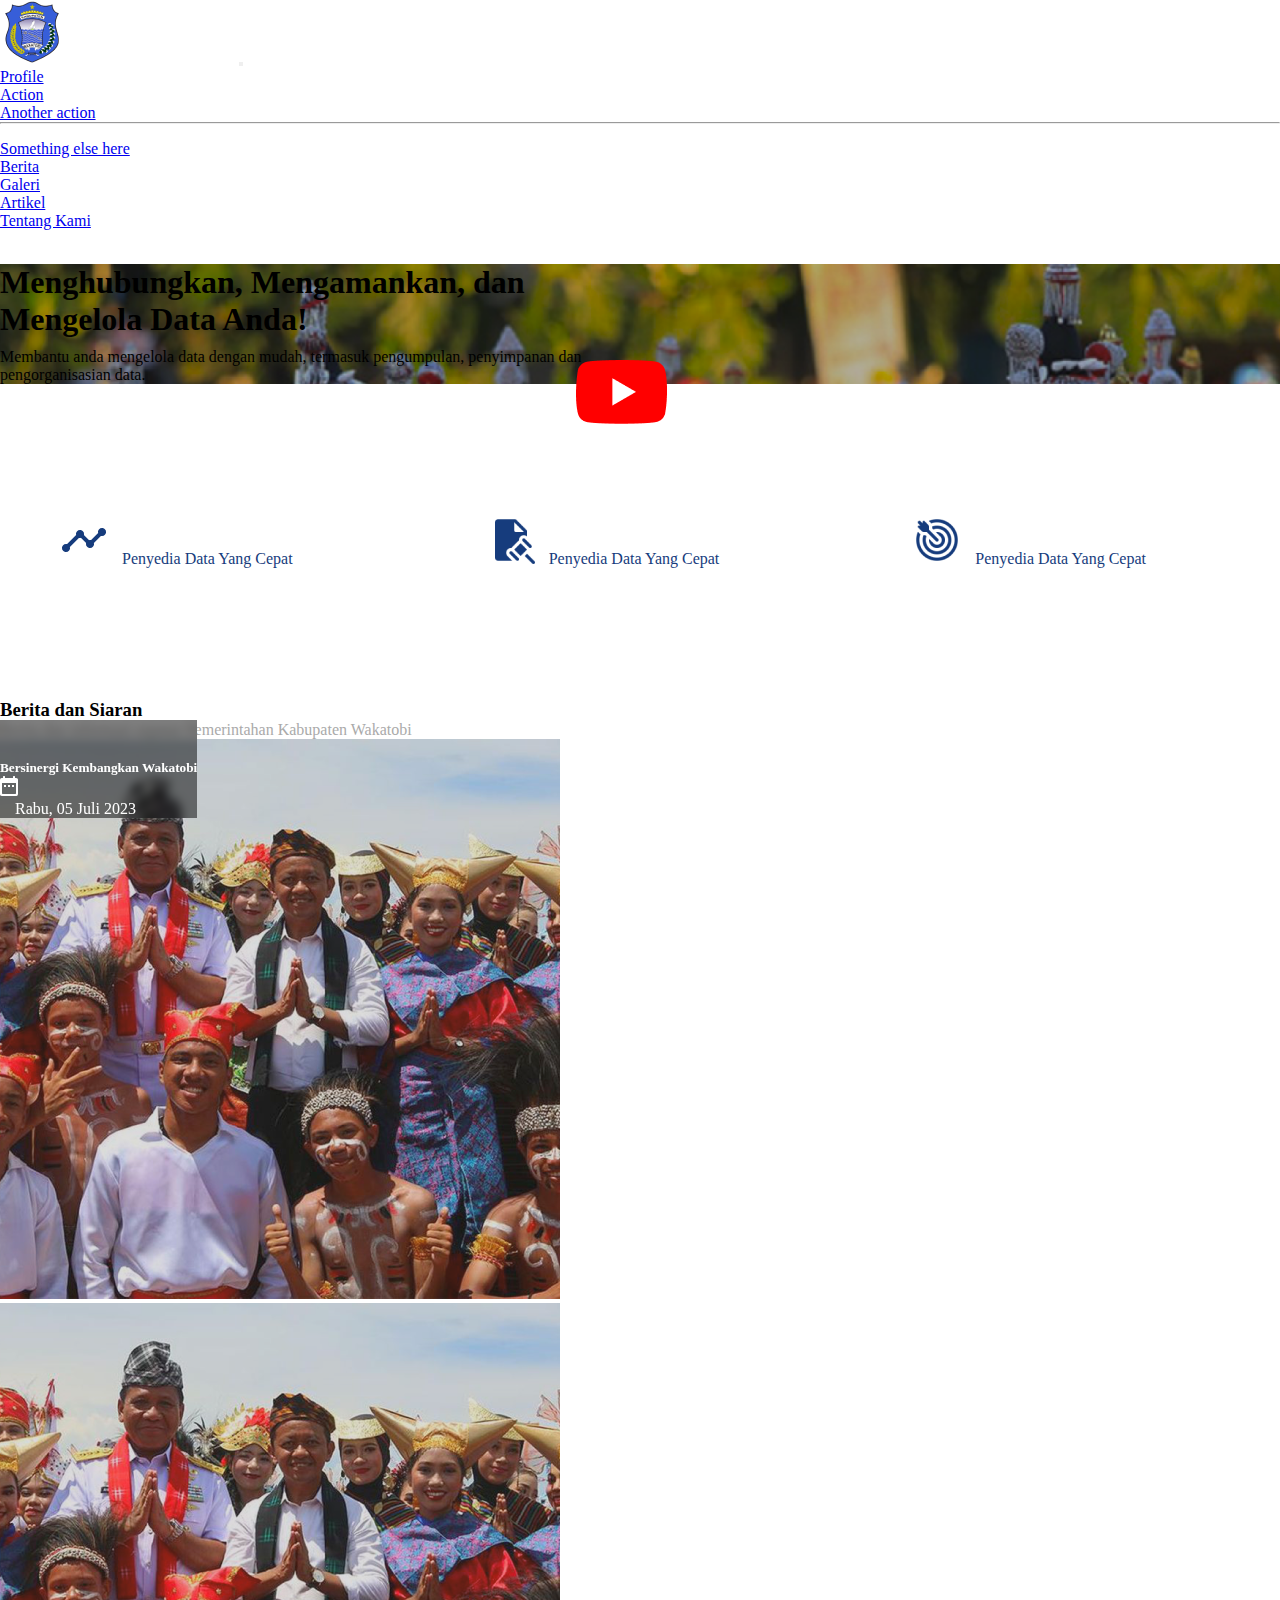
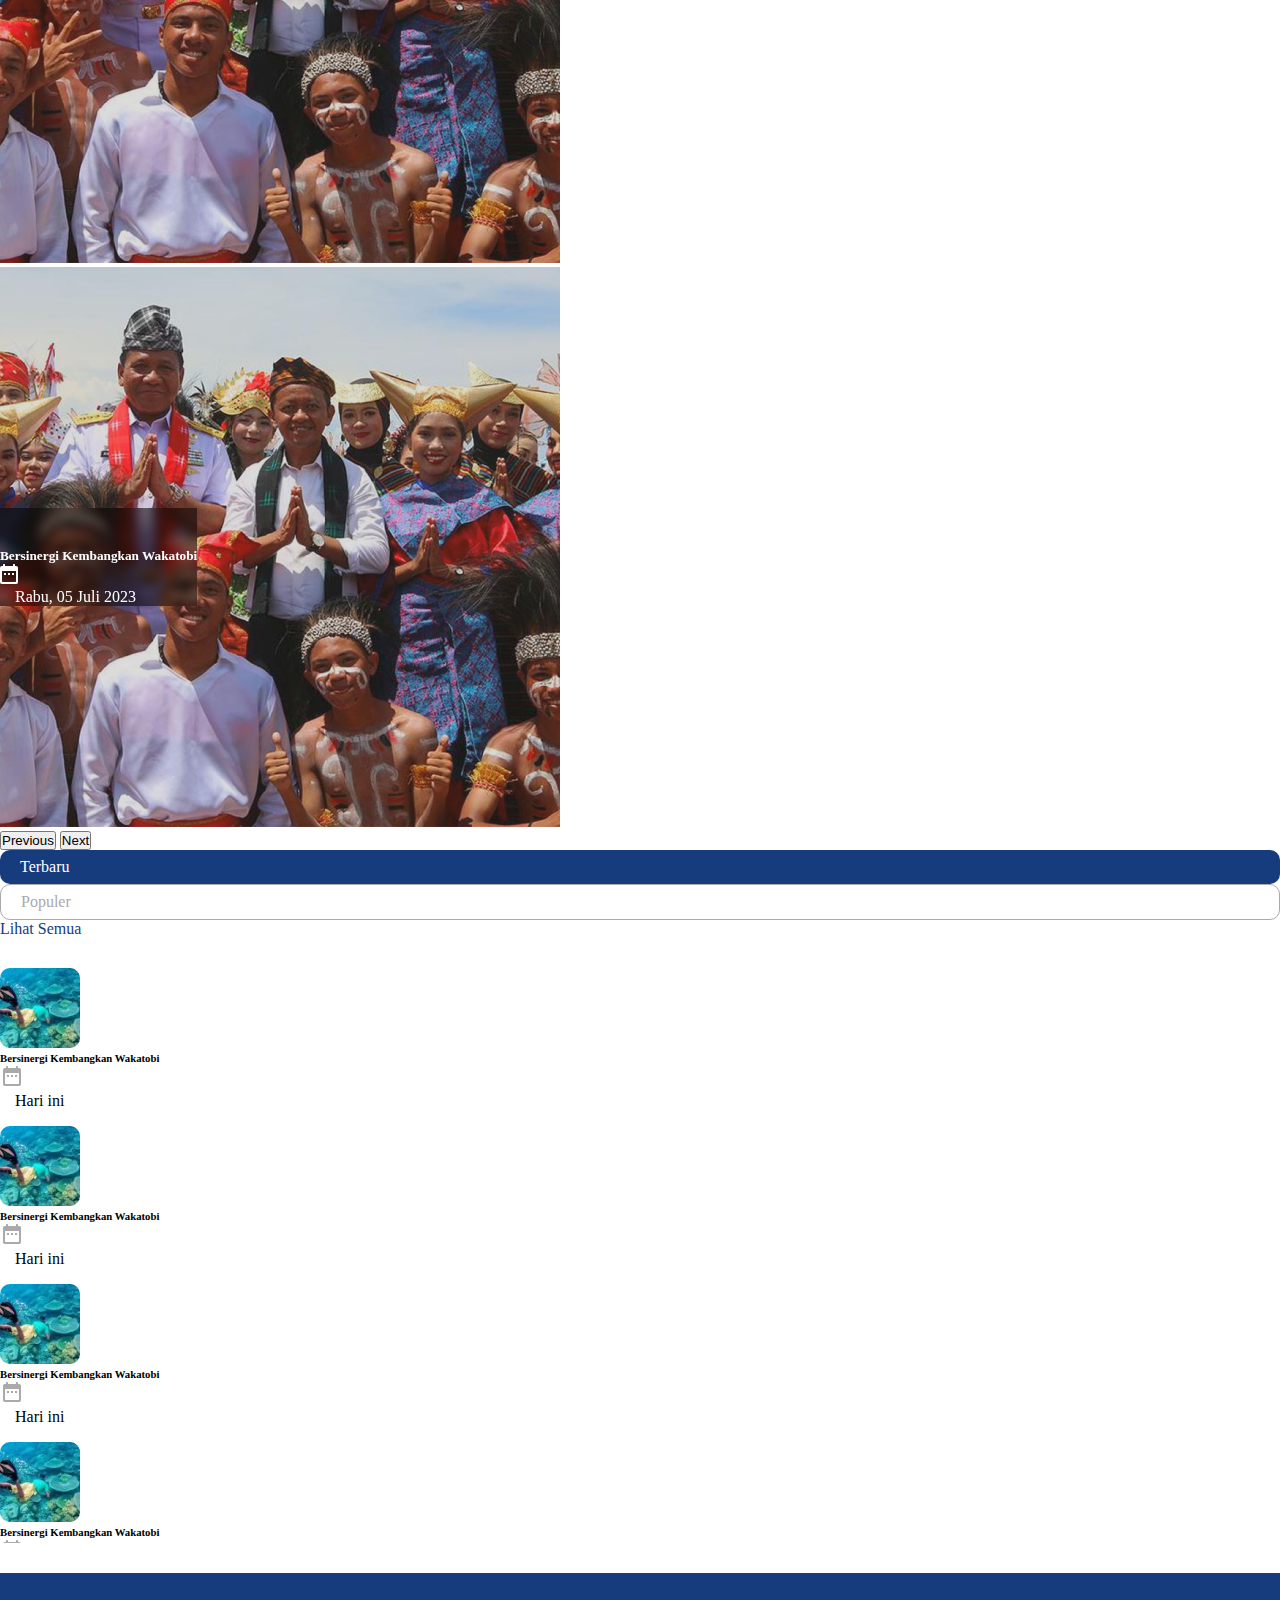
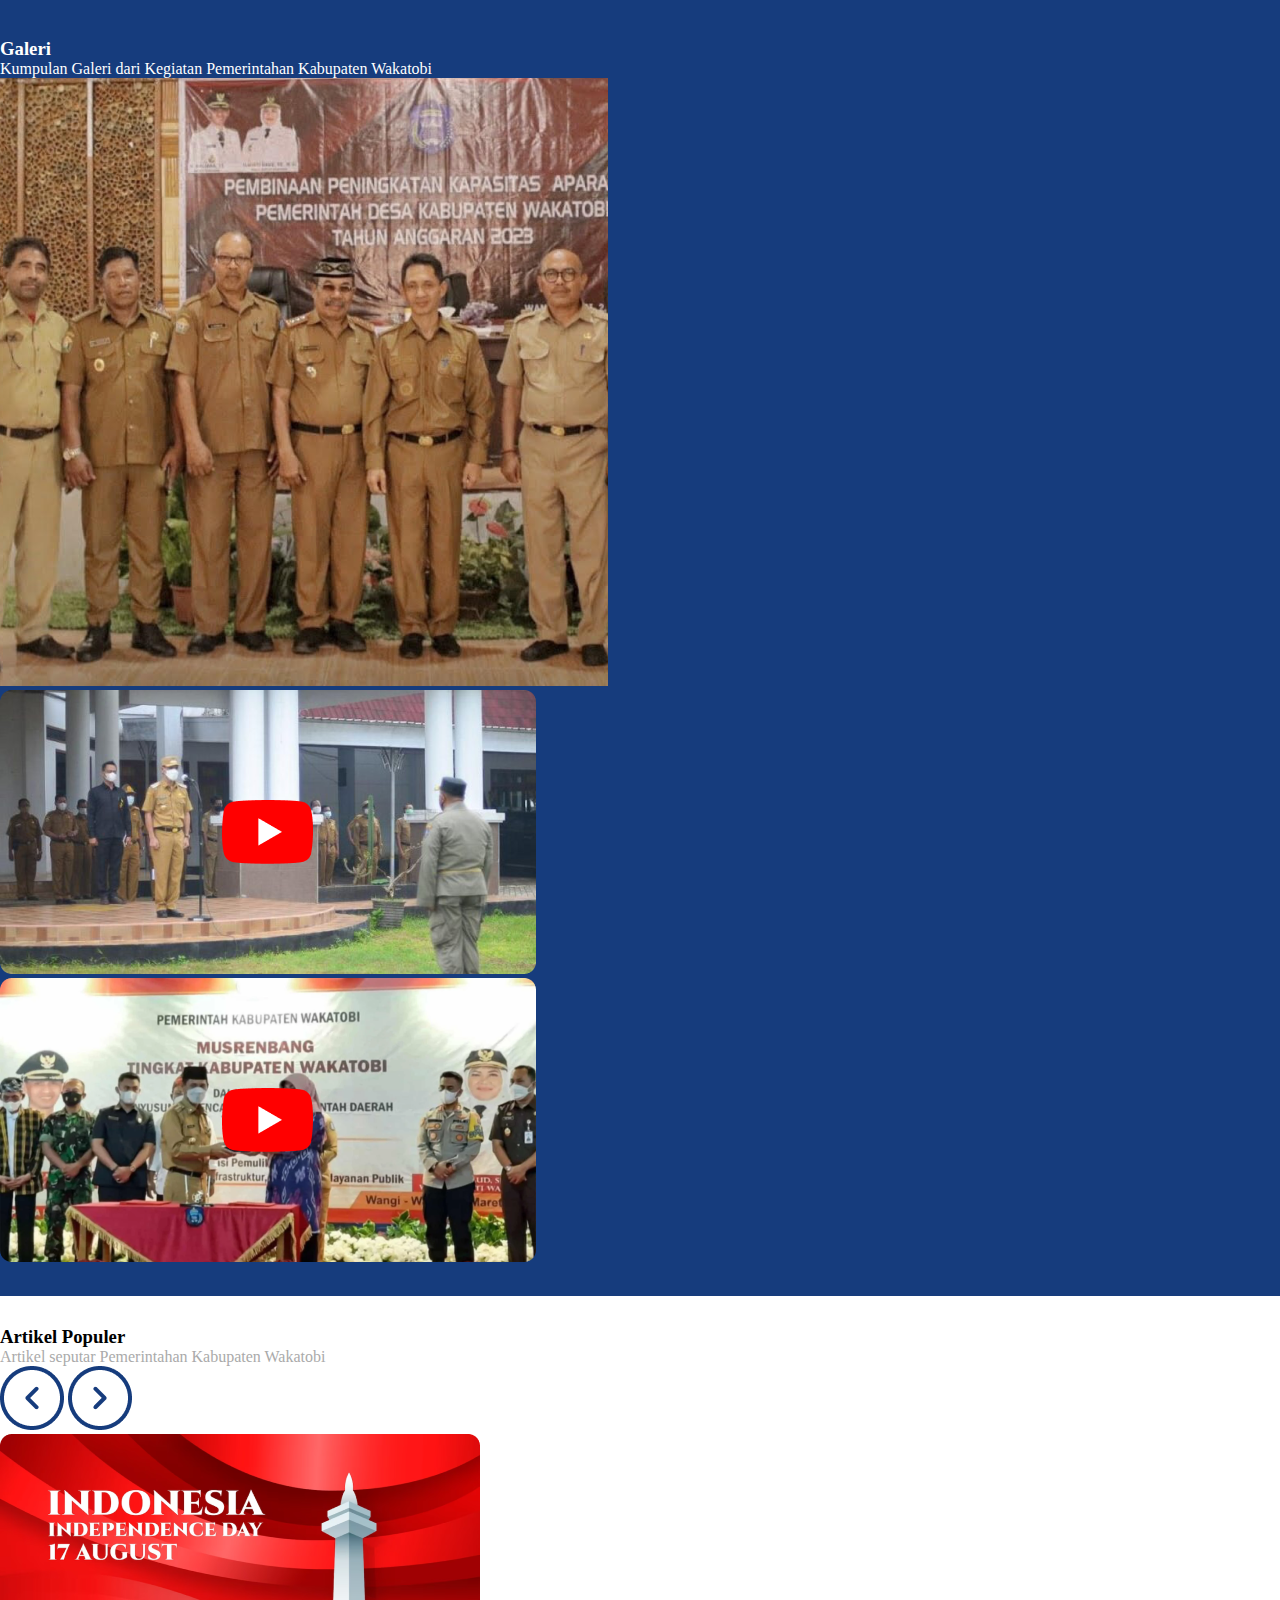
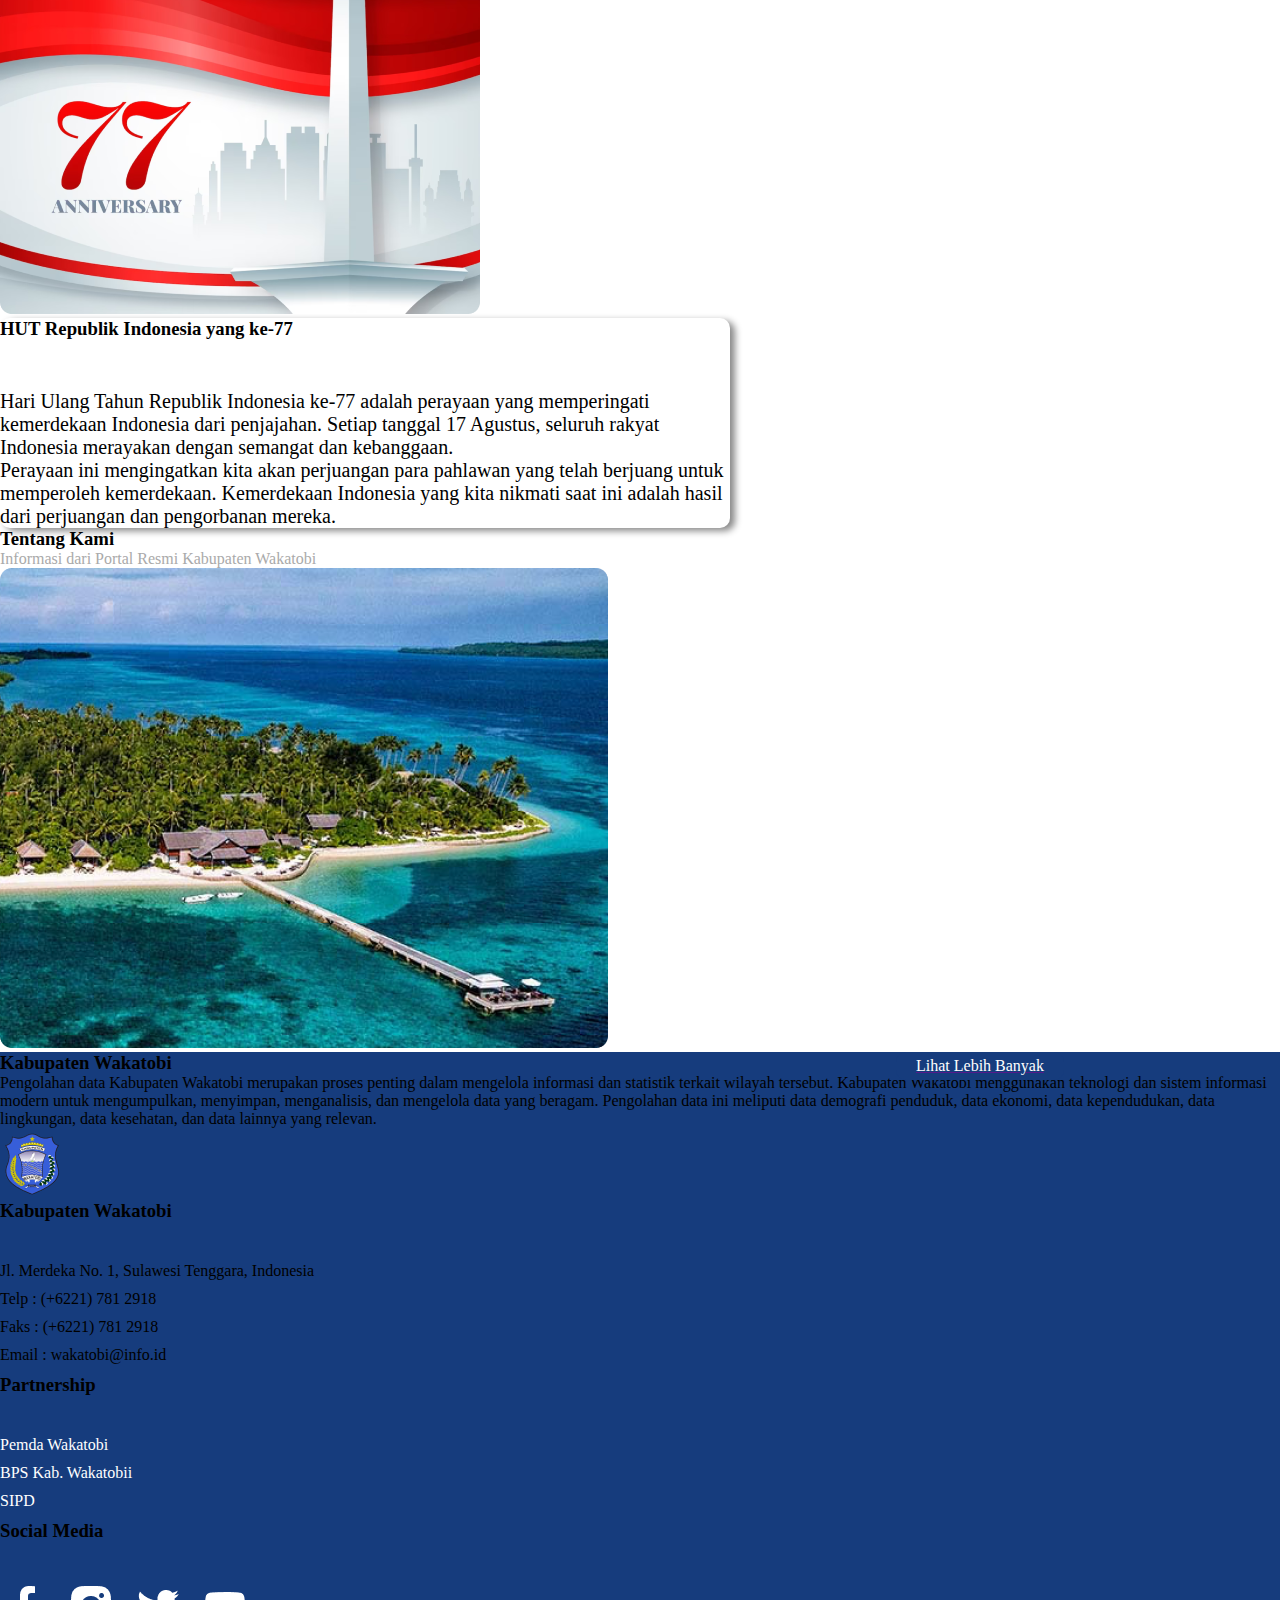
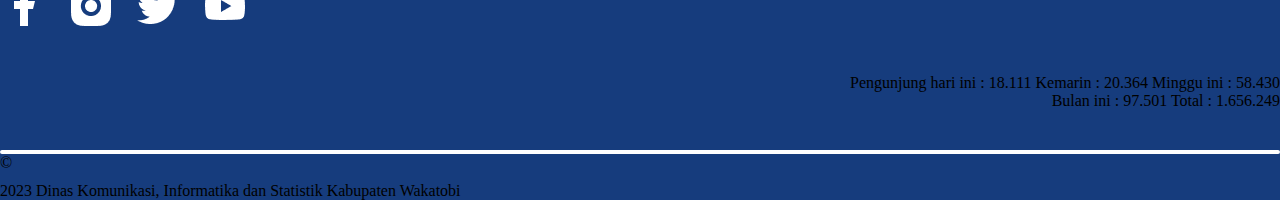
==== commit 12d40423: "fix desktop view" ====
--- a/index.html
+++ b/index.html
@@ -80,7 +80,7 @@
           <p style="color: #AAAAAA;">Berita dan informasi seputar Pemerintahan Kabupaten Wakatobi</p>
           <div class="row mt-3">
             <!-- Picture Slider  -->
-            <div class="col-lg-6">
+            <div class="col-sm-6 col-lg-6 col-xs-6">
               <div id="carouselExampleIndicators" class="carousel slide">
                 <div class="carousel-indicators">
                   <button type="button" data-bs-target="#carouselExampleIndicators" data-bs-slide-to="0" class="active" aria-current="true" aria-label="Slide 1"></button>
@@ -139,7 +139,7 @@
               </div>
             </div>
             <!-- News Content -->
-            <div class="col-lg-6">
+            <div class="col-sm-6 col-lg-6 col-xs-6">
               <div class="kategori d-flex">
                 <div class="kategori-btn d-flex">
                   <div class="btn1 me-4">Terbaru</div>
@@ -298,7 +298,7 @@
           <h3>Galeri</h3>
           <p>Kumpulan Galeri dari Kegiatan Pemerintahan Kabupaten Wakatobi</p>
           <div class="row mt-3">
-            <div class="col-lg-6">
+            <div class="col-sm-6 col-lg-6 col-xs-6">
               <a href="">
                 <div class="card card-galeri">
                   <img src="img/image4.png" class="card-img" alt="...">
@@ -314,7 +314,7 @@
                 </div>
               </a>
             </div>
-            <div class="col-lg-6 galeri-items">
+            <div class="col-sm-6 col-lg-6 col-xs-6 galeri-items">
               <div class=" galeri-item"><img src="img/Frame29.png" alt=""></div>
               <div class="  galeri-item"><img src="img/Frame30.png" alt=""></div>
             </div>
@@ -334,10 +334,10 @@
           </div>
         </div>
             <div class="row mt-3">
-              <div class="col-lg-5 artikel-img">
+              <div class="col-sm-5 col-lg-5 col-xs-5 artikel-img">
                 <img src="img/Frame72.png" alt="">
               </div>
-              <div class="col-lg-7  box">
+              <div class="col-sm-7 col-lg-7 col-xs-7  box">
                 <h3>HUT Republik Indonesia yang ke-77</h3>
                 <p>Hari Ulang Tahun Republik Indonesia ke-77 adalah perayaan yang memperingati kemerdekaan Indonesia dari penjajahan. Setiap tanggal 17 Agustus, seluruh rakyat Indonesia merayakan dengan semangat dan kebanggaan.</p>
                 <p>
@@ -348,15 +348,15 @@
         </div>
       </section>
     <!-- Section 6 -->
-    <section id="tentang-kami">
-      <div class="container">
+    <section id="tentang-kami ">
+      <div class="container mb-5 mt-5 ">
         <h3>Tentang Kami</h3>
         <p style="color: #AAAAAA;">Informasi dari Portal Resmi Kabupaten Wakatobi</p>
         <div class="row">
-          <div class="col-lg-6 ">
+          <div class="col-sm-6 col-lg-6 col-xs-6 ">
             <img src="img/Frame28.png" alt="">
           </div>
-          <div class="col-lg-6 about-content-item">
+          <div class="col-sm-6 col-lg-6 col-xs-6 about-content-item">
             <div class="content">
             <h3>Kabupaten Wakatobi</h3>
             <p>Pengolahan data Kabupaten Wakatobi merupakan proses penting dalam mengelola informasi dan statistik terkait wilayah tersebut. Kabupaten Wakatobi menggunakan teknologi dan sistem informasi modern untuk mengumpulkan, menyimpan, menganalisis, dan mengelola data yang beragam.
--- a/style.css
+++ b/style.css
@@ -41,16 +41,21 @@
     display: flex;
    align-items: center;
    justify-content: center;
+   /* background-color: red; */
 }
 
 .section-2-item {
     margin-left: 60px;
     align-items: center;
-    justify-self: center;
+    justify-self: center;   
+    width: 250%;
 }
 .section-2-item span {
    margin-left: 10px;
-}
+   color: #163C7D;
+   font-weight: 500;
+}
+
 
 #berita {
     /* height: 100vh; */
@@ -148,11 +153,16 @@
     max-height: 100%;
 }
 
+.galeri-items {
+    display: flex;
+    flex-direction: column;
+    justify-content: space-between;
+}
+
 .galeri-item{
     max-width: 100%;
     max-height: 100%;
     border: 10px;
-    margin-bottom: 45px;
 }
 
 #artikel {
@@ -322,14 +332,15 @@
         }
 
         .galeri-items {
+            margin-right: 10px;
+        }
+        .galeri-item{
             margin-top: 20px;
             display: flex;
             flex-direction: column;
             align-items: center;
-        }
-        .galeri-item{
-          
-            margin-right: 10px;
+         
+           
         }
 
         .galeri-item img{
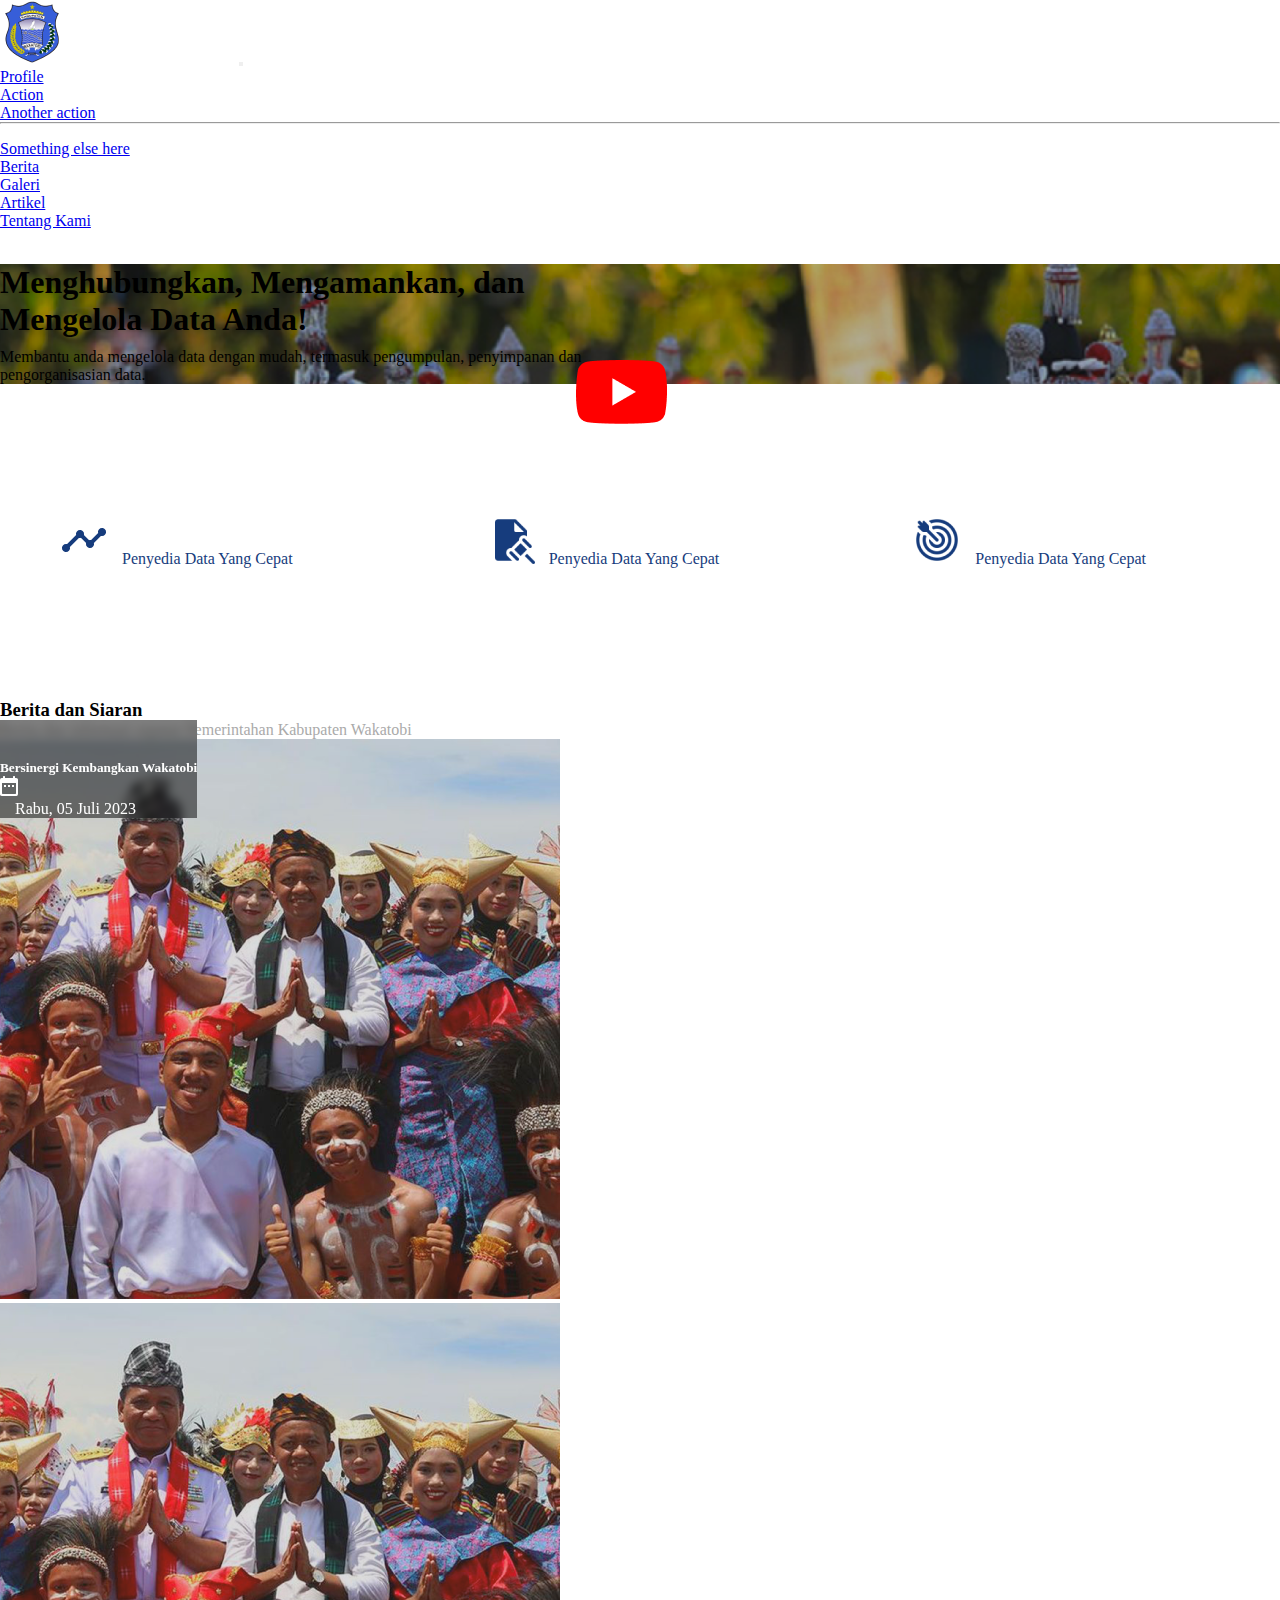
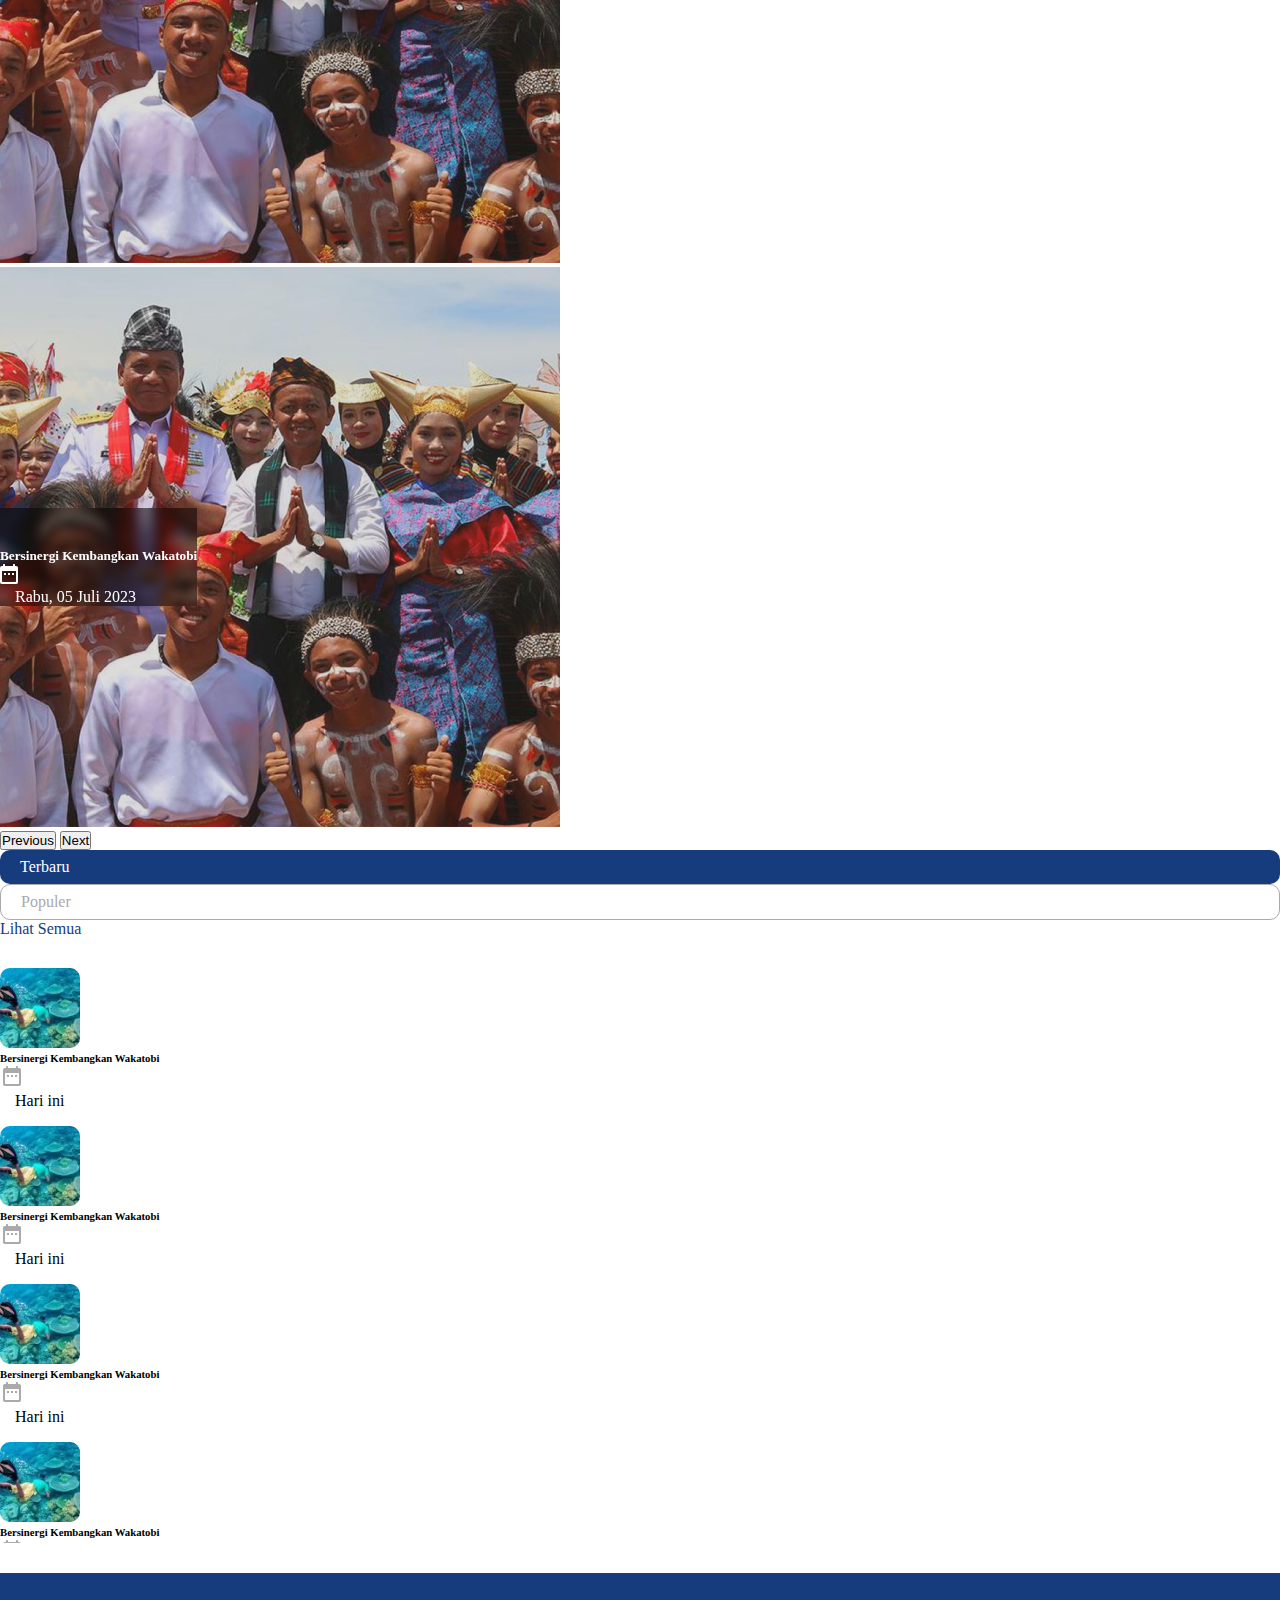
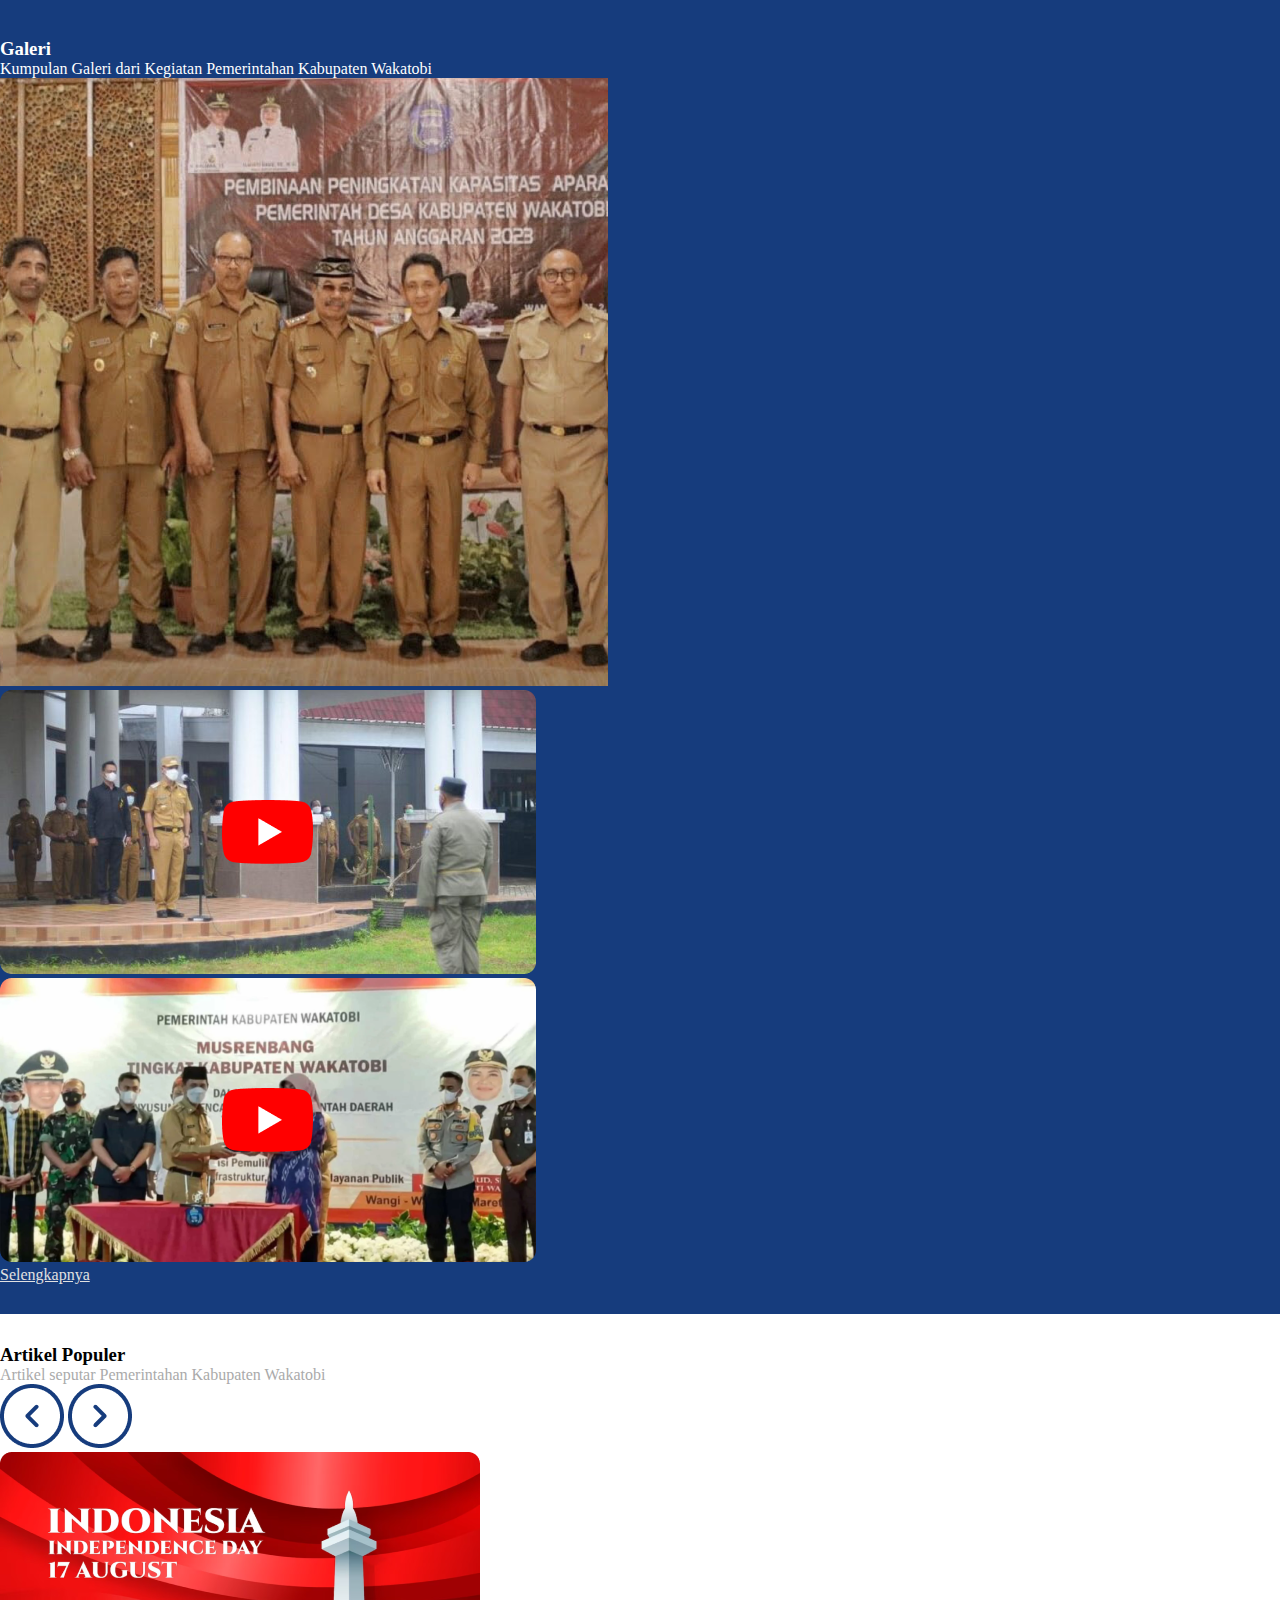
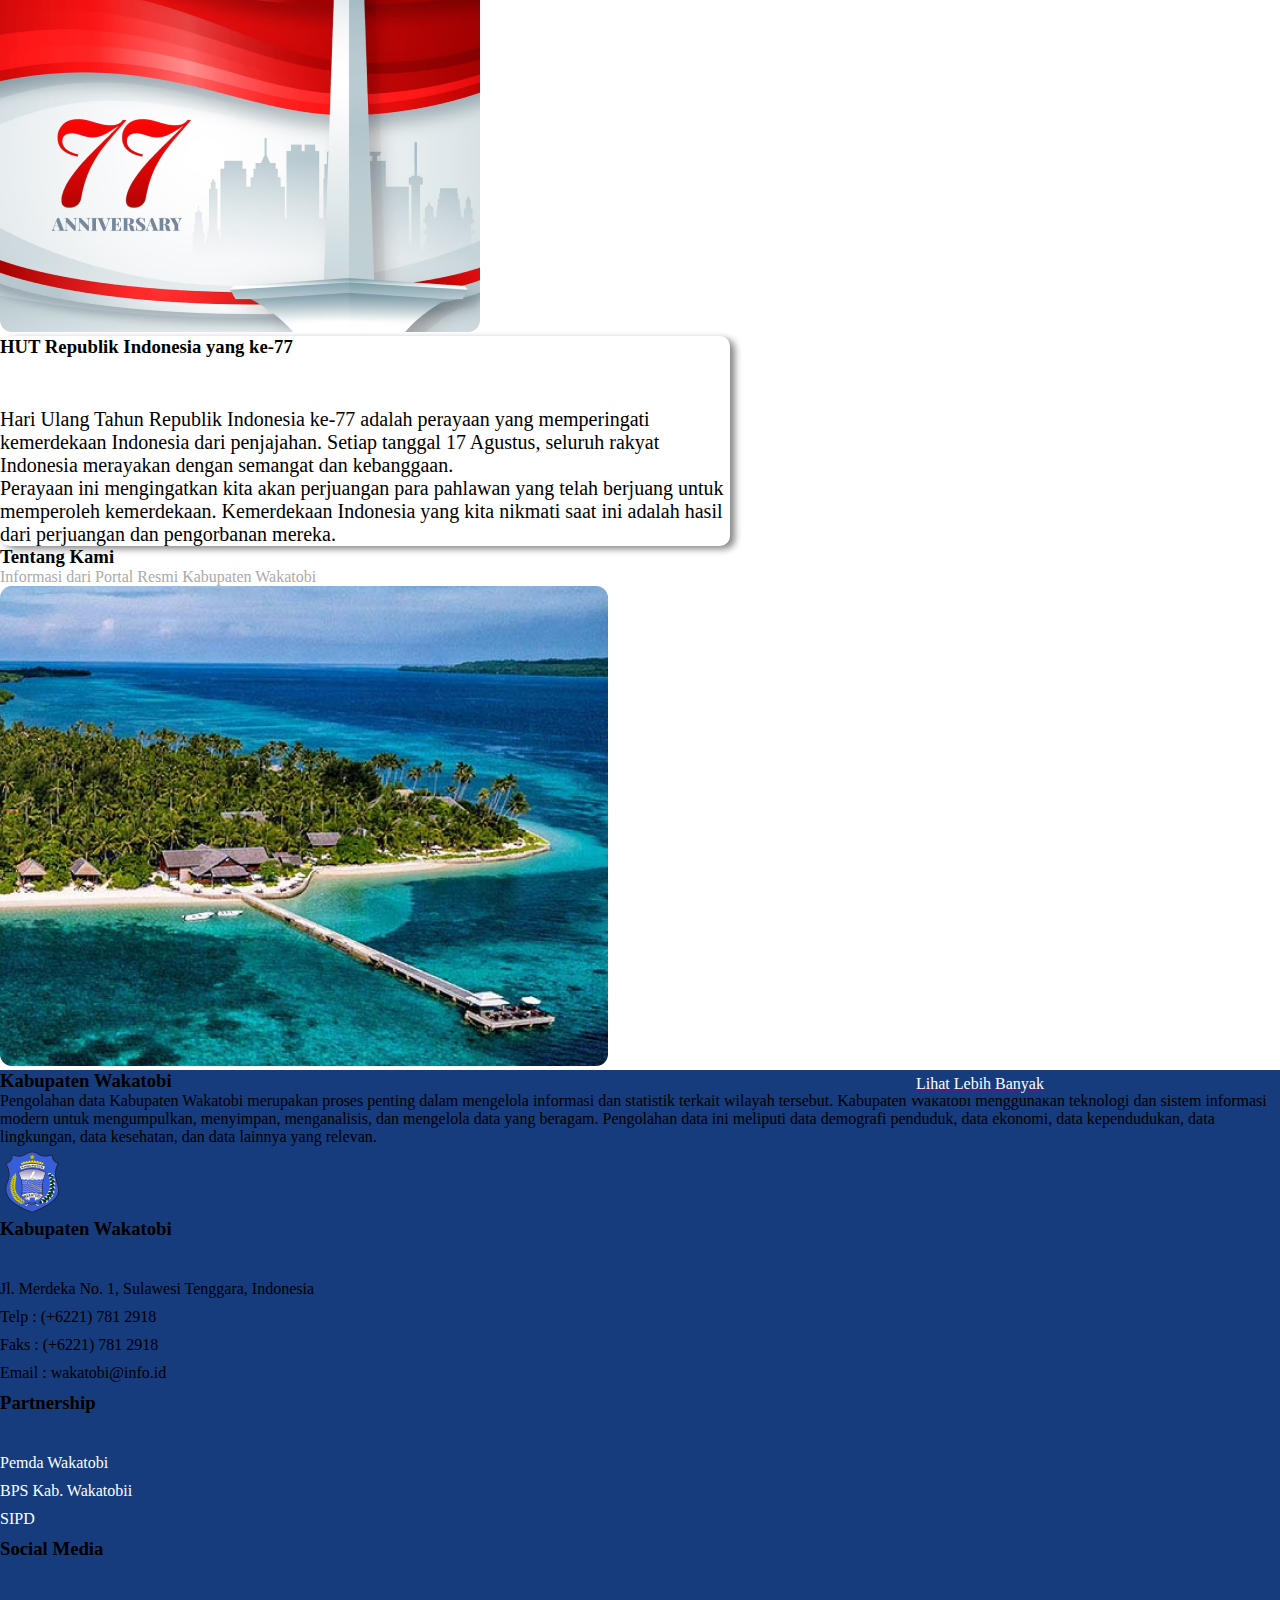
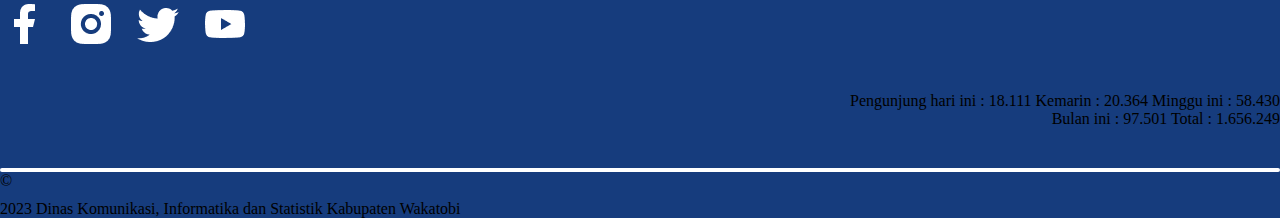
==== commit b97339ce: "fix mobile" ====
--- a/index.html
+++ b/index.html
@@ -80,7 +80,7 @@
           <p style="color: #AAAAAA;">Berita dan informasi seputar Pemerintahan Kabupaten Wakatobi</p>
           <div class="row mt-3">
             <!-- Picture Slider  -->
-            <div class="col-sm-6 col-lg-6 col-xs-6">
+            <div class=" col-lg-6 col-md-6 mb-3">
               <div id="carouselExampleIndicators" class="carousel slide">
                 <div class="carousel-indicators">
                   <button type="button" data-bs-target="#carouselExampleIndicators" data-bs-slide-to="0" class="active" aria-current="true" aria-label="Slide 1"></button>
@@ -139,7 +139,7 @@
               </div>
             </div>
             <!-- News Content -->
-            <div class="col-sm-6 col-lg-6 col-xs-6">
+            <div class=" col-lg-6 col-md-6">
               <div class="kategori d-flex">
                 <div class="kategori-btn d-flex">
                   <div class="btn1 me-4">Terbaru</div>
@@ -294,11 +294,11 @@
       </section>
   <!-- Section 4 -->
       <section id="galeri">
-        <div class="container">
-          <h3>Galeri</h3>
-          <p>Kumpulan Galeri dari Kegiatan Pemerintahan Kabupaten Wakatobi</p>
-          <div class="row mt-3">
-            <div class="col-sm-6 col-lg-6 col-xs-6">
+        <div class="container pb-5">
+          <h3>Galeri</h3>     
+              <p>Kumpulan Galeri dari Kegiatan Pemerintahan Kabupaten Wakatobi</p>
+         <div class="row mt-3">
+            <div class=" col-lg-6 col-md-6">
               <a href="">
                 <div class="card card-galeri">
                   <img src="img/image4.png" class="card-img" alt="...">
@@ -314,10 +314,11 @@
                 </div>
               </a>
             </div>
-            <div class="col-sm-6 col-lg-6 col-xs-6 galeri-items">
+            <div class=" col-lg-6 col-md-6  galeri-items">
               <div class=" galeri-item"><img src="img/Frame29.png" alt=""></div>
               <div class="  galeri-item"><img src="img/Frame30.png" alt=""></div>
             </div>
+            <a href="#" class="selengkapnya mt-5">Selengkapnya</a>
           </div>
         </div>
       </section>
@@ -334,10 +335,10 @@
           </div>
         </div>
             <div class="row mt-3">
-              <div class="col-sm-5 col-lg-5 col-xs-5 artikel-img">
+              <div class=" col-lg-5 col-md-5 artikel-img">
                 <img src="img/Frame72.png" alt="">
               </div>
-              <div class="col-sm-7 col-lg-7 col-xs-7  box">
+              <div class=" col-lg-7 col-md-7 box">
                 <h3>HUT Republik Indonesia yang ke-77</h3>
                 <p>Hari Ulang Tahun Republik Indonesia ke-77 adalah perayaan yang memperingati kemerdekaan Indonesia dari penjajahan. Setiap tanggal 17 Agustus, seluruh rakyat Indonesia merayakan dengan semangat dan kebanggaan.</p>
                 <p>
@@ -353,10 +354,10 @@
         <h3>Tentang Kami</h3>
         <p style="color: #AAAAAA;">Informasi dari Portal Resmi Kabupaten Wakatobi</p>
         <div class="row">
-          <div class="col-sm-6 col-lg-6 col-xs-6 ">
+          <div class=" col-lg-6 col-md-6 about-content-img">
             <img src="img/Frame28.png" alt="">
           </div>
-          <div class="col-sm-6 col-lg-6 col-xs-6 about-content-item">
+          <div class=" col-lg-6 col-md-6 about-content-item">
             <div class="content">
             <h3>Kabupaten Wakatobi</h3>
             <p>Pengolahan data Kabupaten Wakatobi merupakan proses penting dalam mengelola informasi dan statistik terkait wilayah tersebut. Kabupaten Wakatobi menggunakan teknologi dan sistem informasi modern untuk mengumpulkan, menyimpan, menganalisis, dan mengelola data yang beragam.
--- a/style.css
+++ b/style.css
@@ -163,6 +163,13 @@
     max-width: 100%;
     max-height: 100%;
     border: 10px;
+    
+}
+
+.selengkapnya {
+    margin: 0 auto;
+    color: rgb(225, 225, 225);
+    text-align: center;
 }
 
 #artikel {
@@ -209,7 +216,7 @@
 #tentang-kami .container .row p{
     font-size: 20px;
 }
-#tentang-kami .container img {
+.about-content-img img {
     max-width: 100%;
     max-height: 100%;
 }
@@ -250,6 +257,7 @@
 
 footer .container {
     padding-top: 80px;
+    
 }
 
 .partnership a{
@@ -283,7 +291,7 @@
     border-radius: 10px;
 }
 
-@media only screen and (max-width: 768px) {
+@media only screen and (max-width: 430px) {
     /* For mobile phones: */
     .section-2-item {
         margin-left: 10px;
@@ -331,17 +339,14 @@
             backdrop-filter: blur(5px);
         }
 
-        .galeri-items {
-            margin-right: 10px;
-        }
         .galeri-item{
             margin-top: 20px;
             display: flex;
             flex-direction: column;
             align-items: center;
-         
-           
-        }
+        }
+
+
 
         .galeri-item img{
             max-width: 100%;
@@ -364,6 +369,7 @@
         .box {
             margin: 0 auto;
             margin-top: 20px;
+            
             max-width: 90%;
         }
         .about-content-item {
@@ -389,4 +395,102 @@
             margin: 40px 0;
             text-align: left;
         }
+        .about-content-item {
+    
+            position: static;
+        }
+        .content {
+            position: static;
+        }
+        
+        .button-container {
+            top: 95%;
+            left: 70%;
+            position: static;
+        
+        }
+        
+  }
+
+  @media only screen and (min-width:600px) and (max-width:835px)  { 
+
+         
+        .section-2-container{
+            margin: 0 auto;
+            height: 20vh;
+            display: flex;
+           align-items: center;
+           justify-content: center;
+        }
+    
+        .news-content-container {
+            margin-top: 20px;
+            max-height: 280px;
+            overflow: hidden;
+            overflow-y: scroll;
+        }
+        .card-container{
+            background-color: rgba(0, 0, 0, 0.5);
+            padding-top: 10px ;
+            color: white;
+            position: absolute;
+            top:70%;    
+            backdrop-filter: blur(5px);
+        }
+
+        .galeri-items {
+            display: flex;
+            flex-direction: column;
+            justify-content: space-between;
+        }
+
+        .galeri-item img{
+            max-width: 95%;
+            max-height: 95%;
+        }
+
+
+        .page-button  {
+            display: flex;
+            justify-content: center;
+            align-items: center;
+        }
+        .page-button  img{
+        margin-left: 10px;
+         max-width: 50%;
+        max-height: 50%;
+        }
+        #artikel .container img {
+            max-width: 100%;
+            max-height:100%;
+        }
+        .box {
+            max-width: 90%;
+            max-height: 300px;
+            overflow: hidden;
+            overflow-y: scroll;
+        }
+        .artikel-img {
+            max-width: 100%;
+            margin: 0 auto;
+        }
+        .about-content-item {
+    
+            position: static;
+        }
+        .content {
+            position: static;
+            
+        }
+        
+        .button-container {
+            top: 95%;
+            left: 70%;
+            position: static;
+            
+        }
+         .pengunjung {
+            margin: 40px 0;
+            text-align: left;
+        }
   }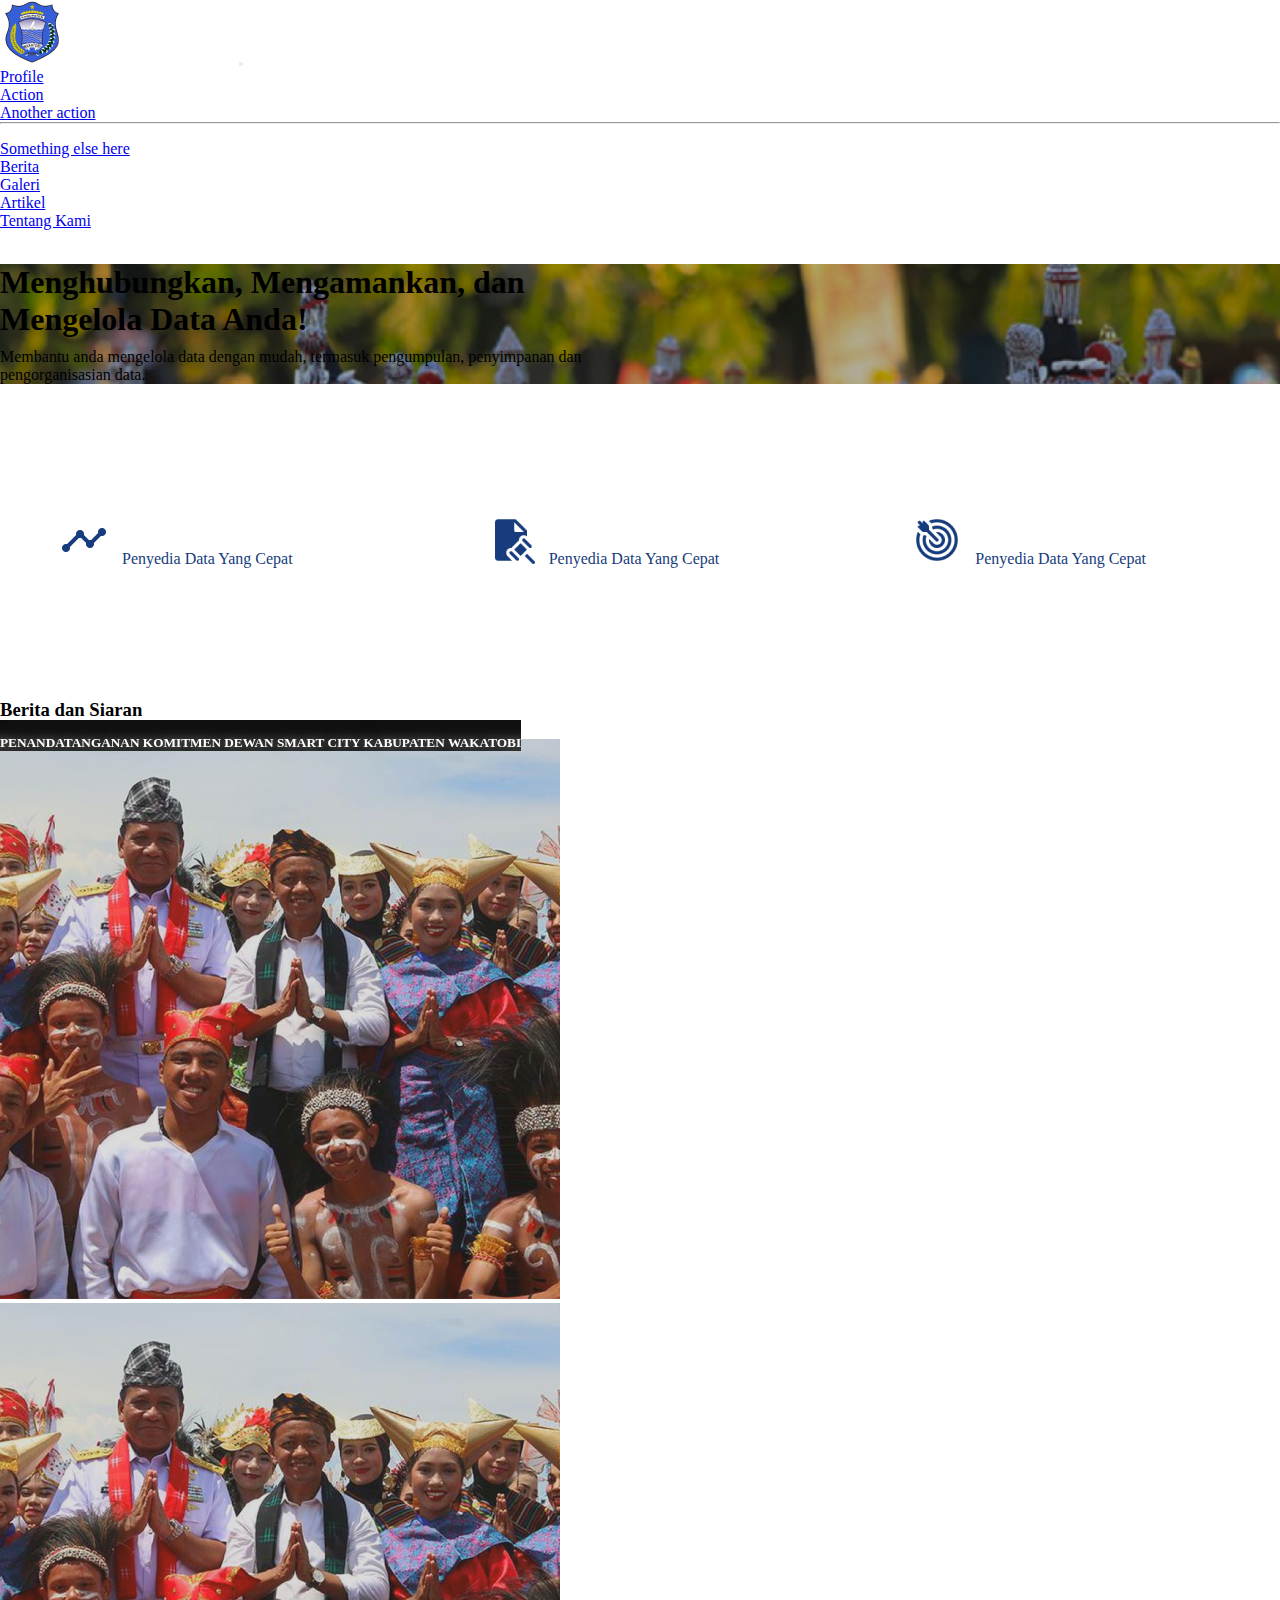
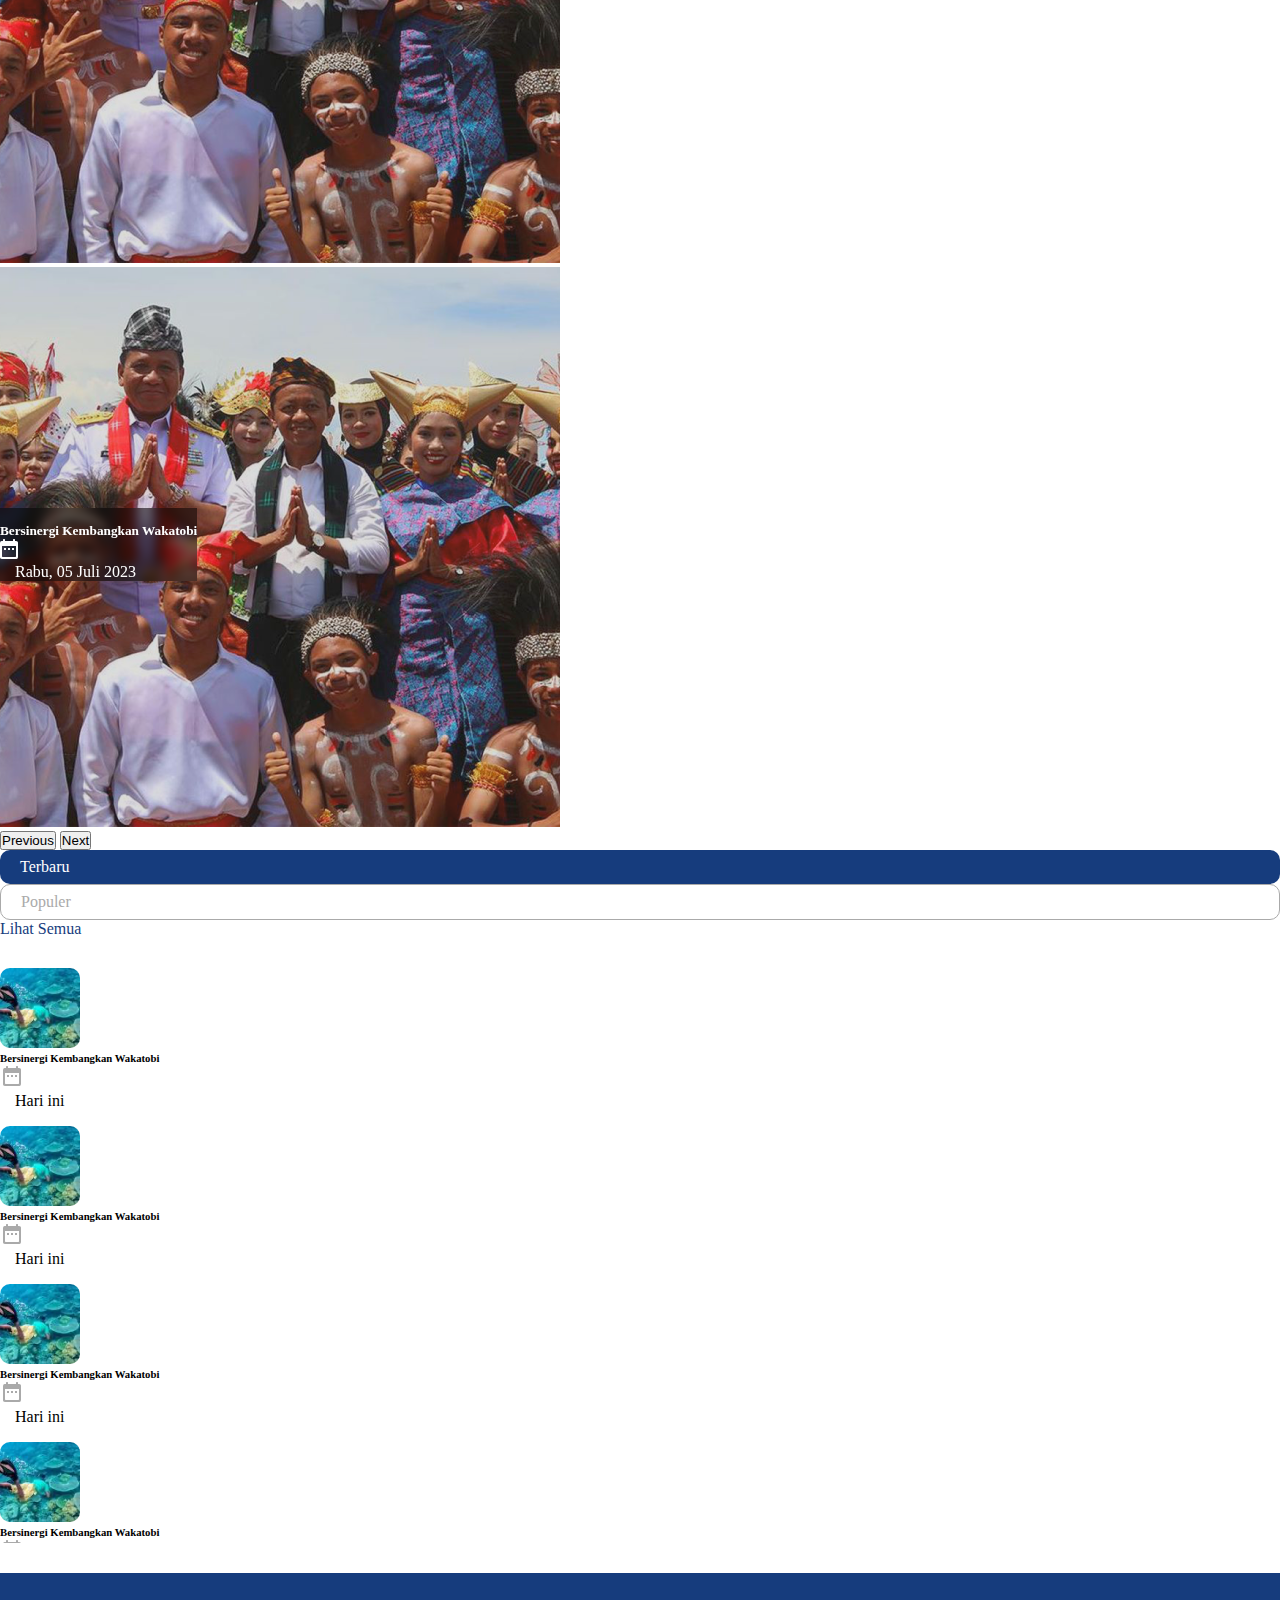
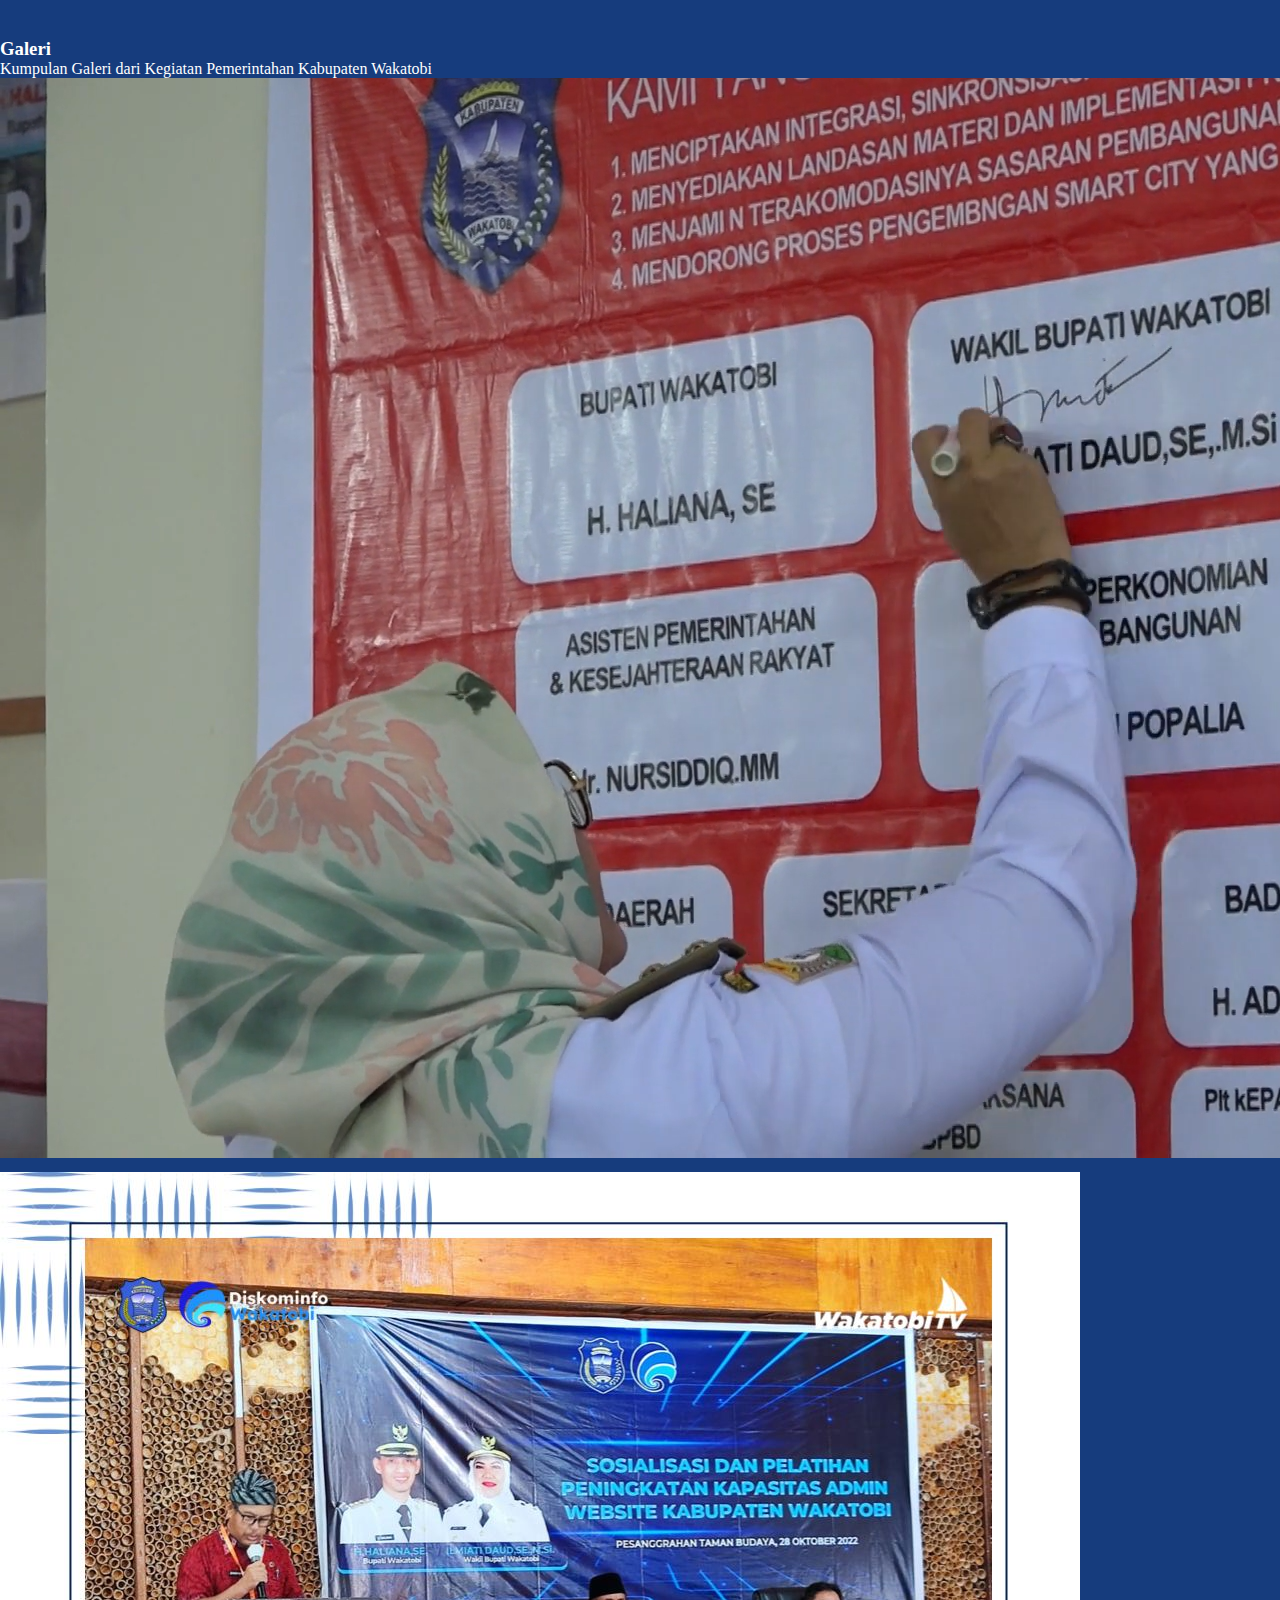
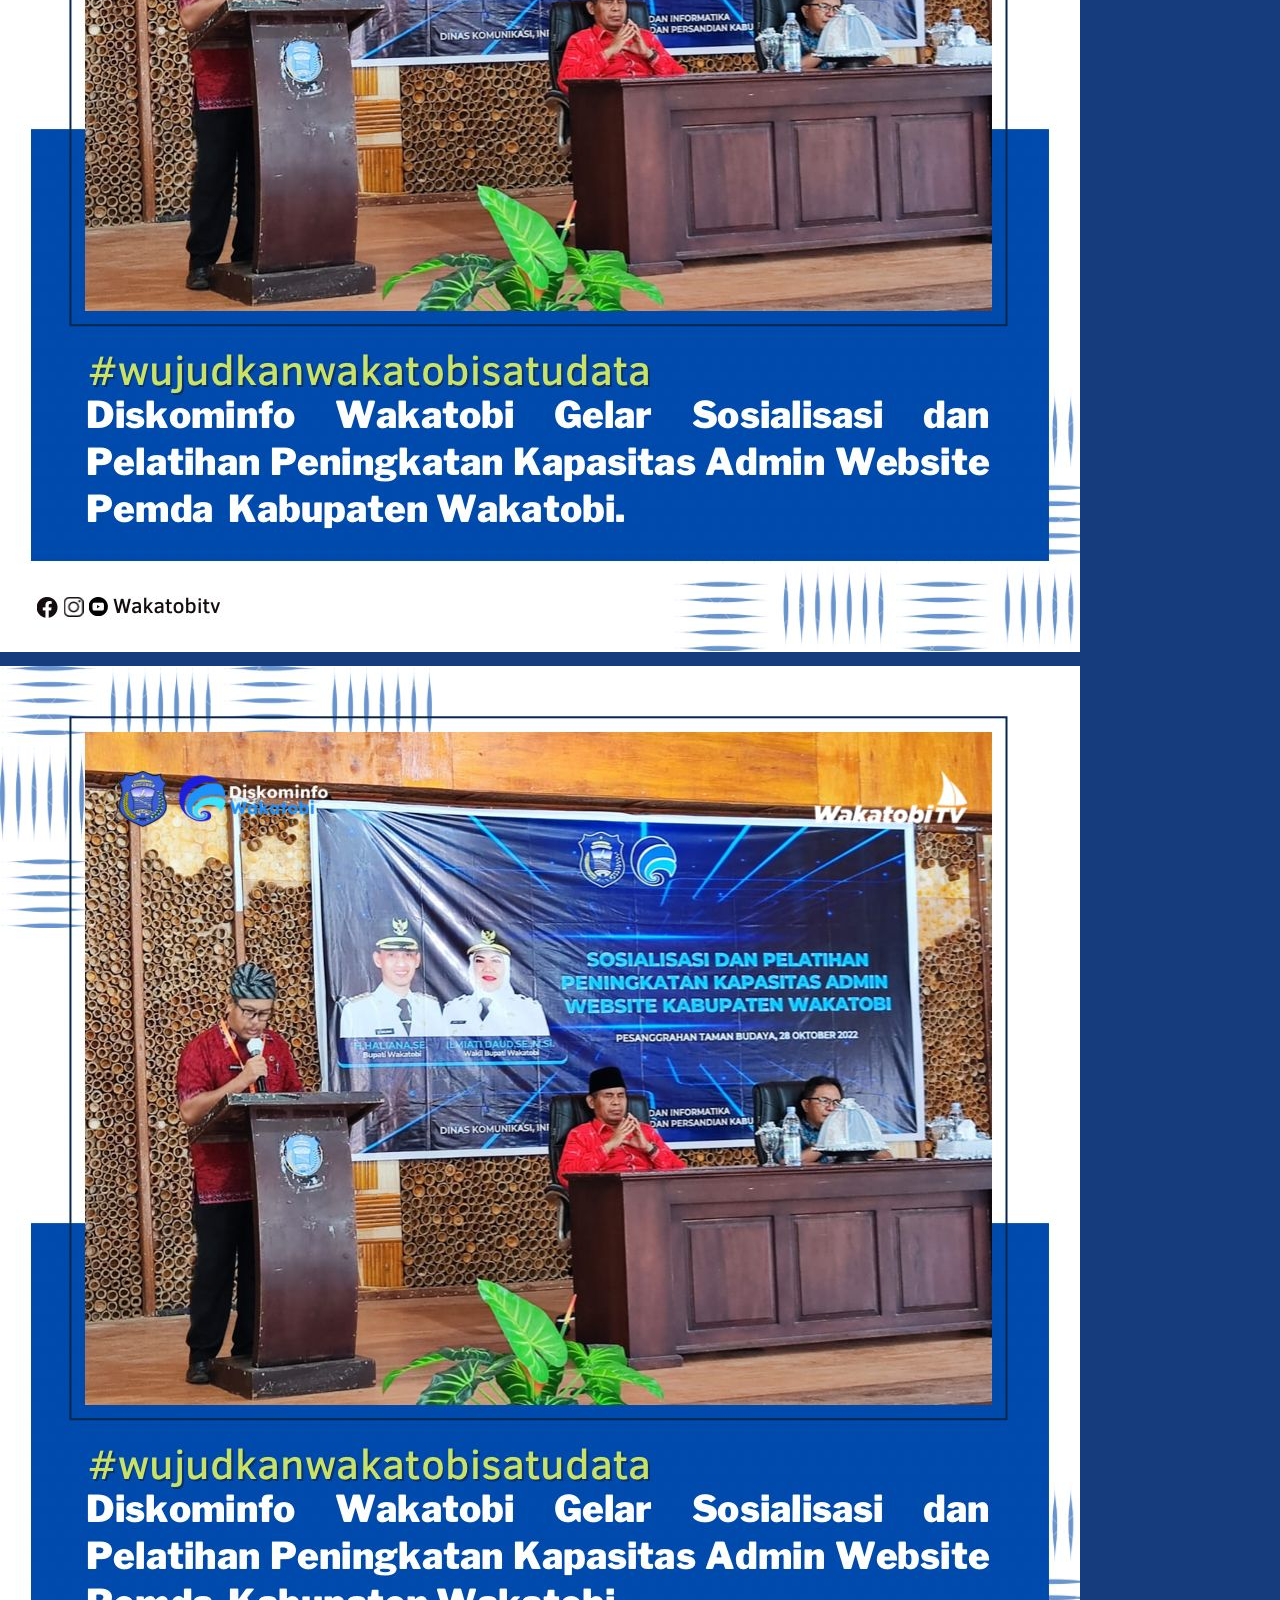
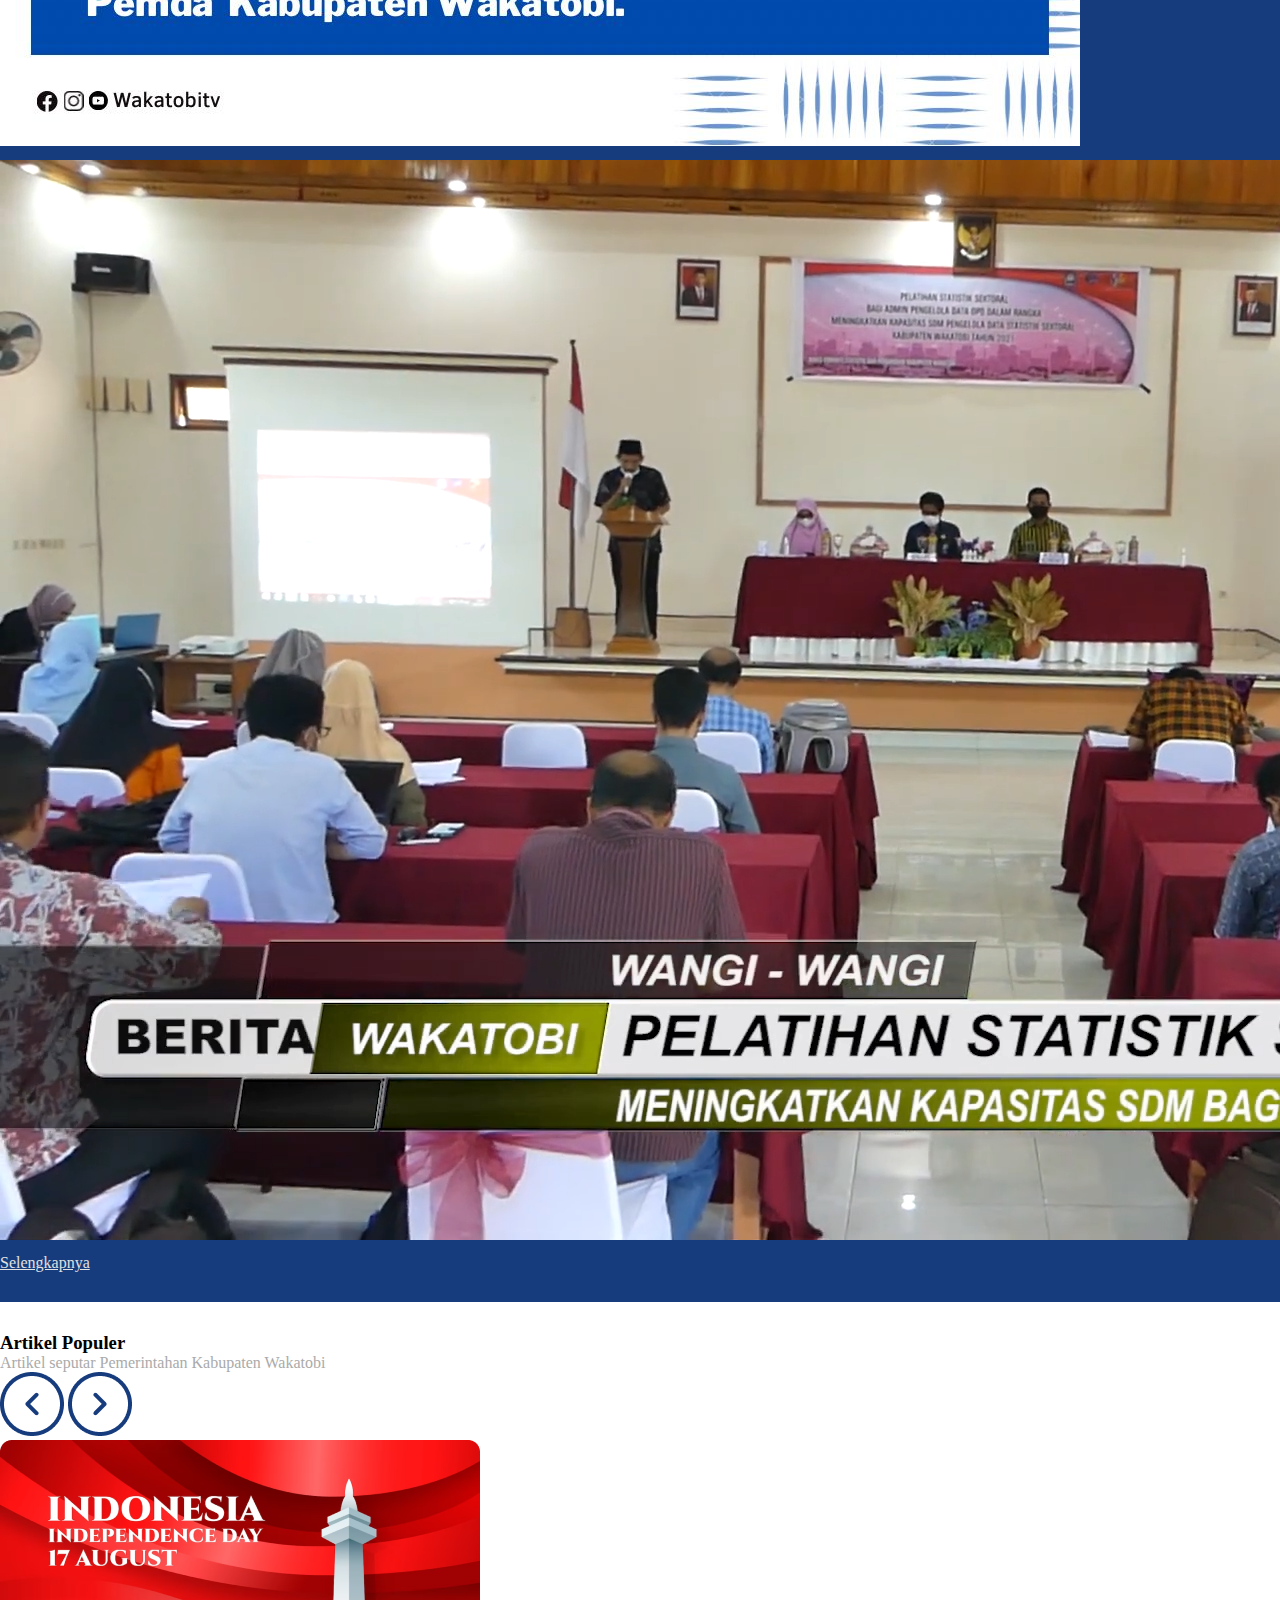
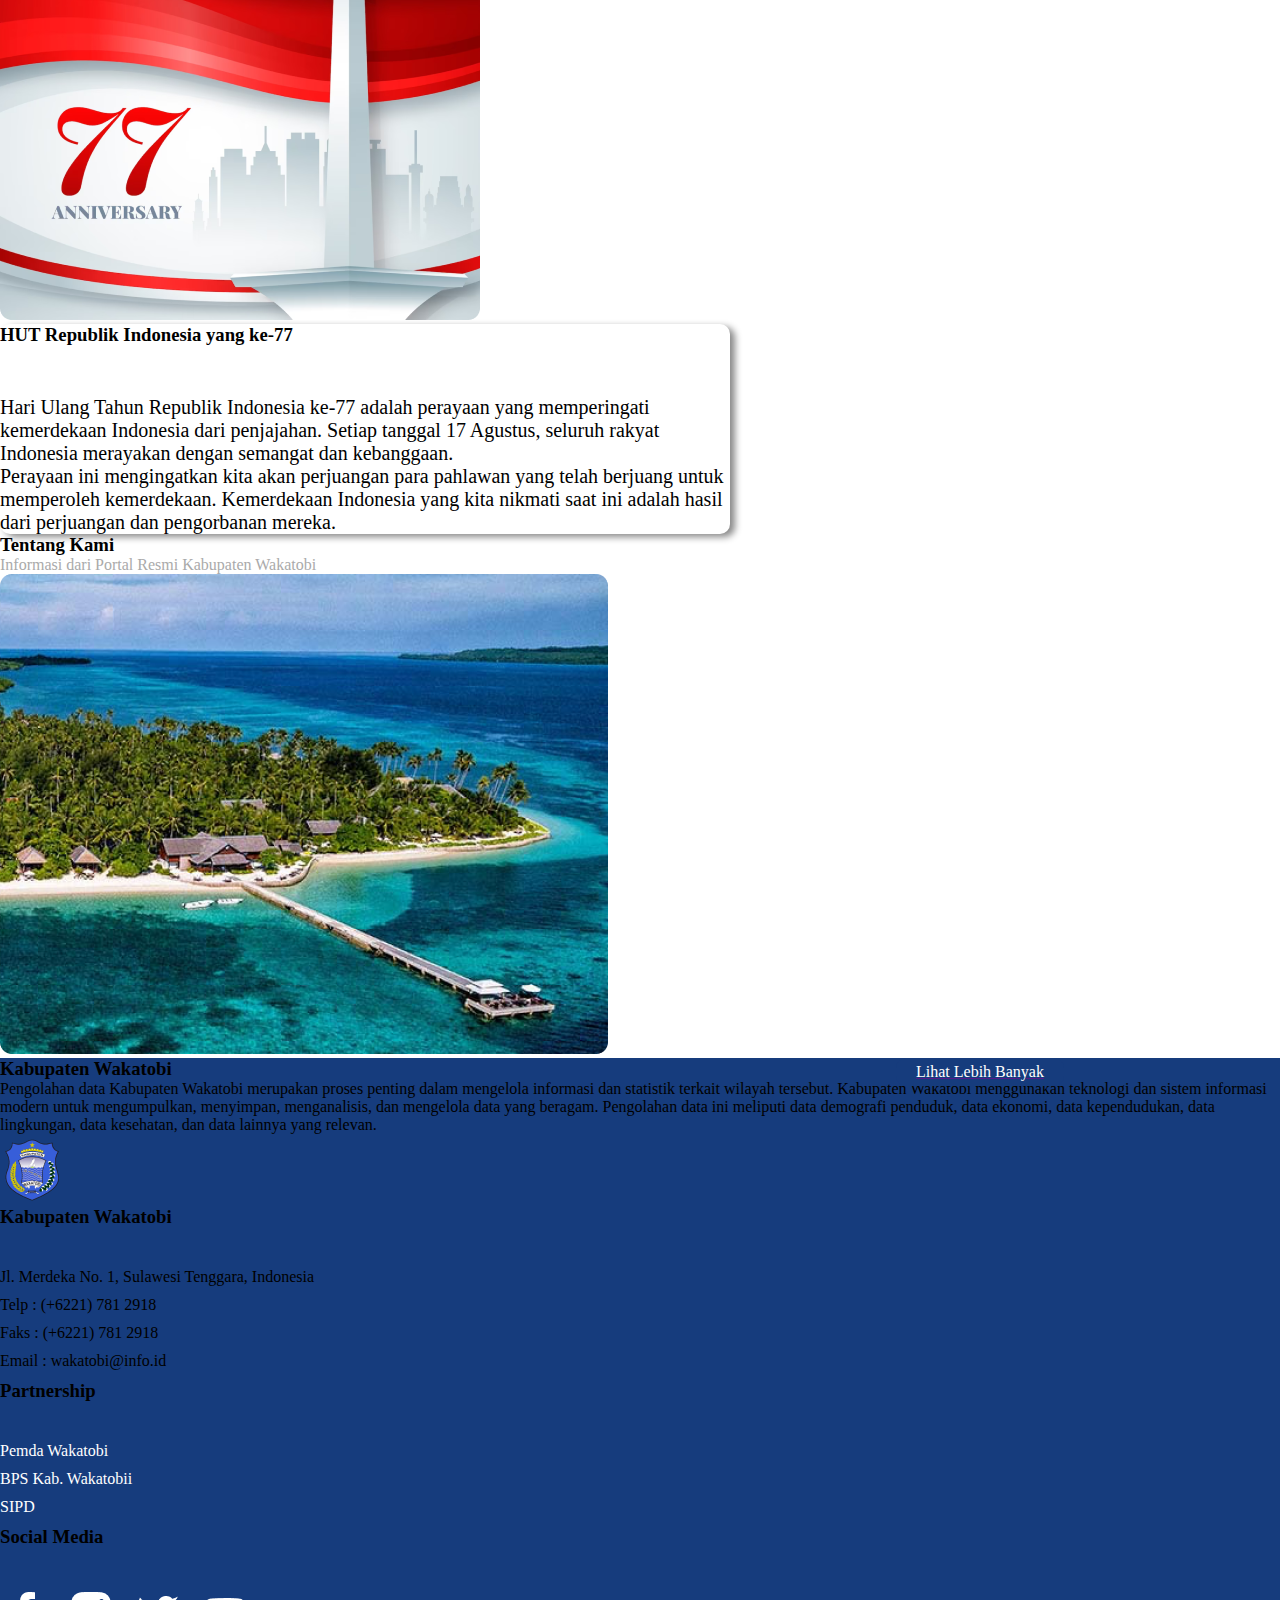
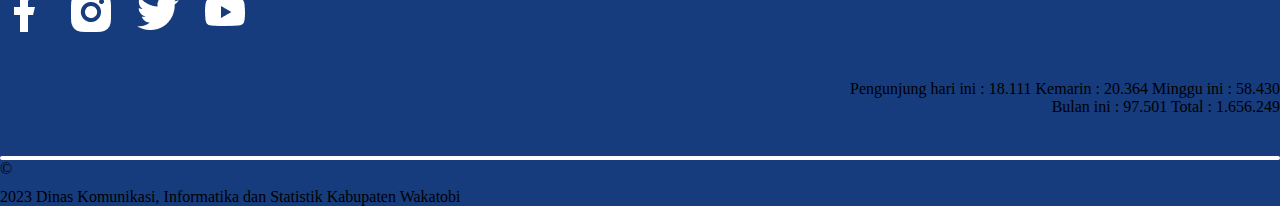
==== commit c6d9034e: "fix galeri" ====
--- a/index.html
+++ b/index.html
@@ -298,25 +298,51 @@
           <h3>Galeri</h3>     
               <p>Kumpulan Galeri dari Kegiatan Pemerintahan Kabupaten Wakatobi</p>
          <div class="row mt-3">
-            <div class=" col-lg-6 col-md-6">
-              <a href="">
-                <div class="card card-galeri">
-                  <img src="img/image4.png" class="card-img" alt="...">
-                  <img class="yt" src="img/logos_youtube-icon.png" alt="">
+            <div class=" col-lg-6 col-md-6 galeri-items">
+                <div class="card card-galeri galeri-item">
+                  <img src="img/img1.png" class="card-img" alt="...">
                   <div class="card-img-overlay card-container">
-                    <h5 class="card-title">Bersinergi Kembangkan Wakatobi</h5>
-                    <div class="d-flex">
+                    <h5 class="card-title">PENANDATANGANAN KOMITMEN DEWAN SMART CITY KABUPATEN WAKATOBI</h5>
+                    <!-- <div class="d-flex">
                       <img src="img/Vector.png" alt="">
                       <p class="card-text">Rabu, 05 Juli 2023 </p>
-                    </div>
-                    
-                  </div>
-                </div>
-              </a>
+                    </div> -->
+                  </div>
+                </div>
+                <div class="card card-galeri galeri-item">
+                  <img src="img/img2.jpg" class="card-img" alt="...">
+                  <div class="card-img-overlay card-container">
+                    <h5 class="card-title">PENANDATANGANAN KOMITMEN DEWAN SMART CITY KABUPATEN WAKATOBI</h5>
+                     <!-- <div class="d-flex">
+                      <img src="img/Vector.png" alt="">
+                      <p class="card-text">Rabu, 05 Juli 2023 </p>
+                    </div> -->
+                  </div>
+                </div>
             </div>
             <div class=" col-lg-6 col-md-6  galeri-items">
-              <div class=" galeri-item"><img src="img/Frame29.png" alt=""></div>
-              <div class="  galeri-item"><img src="img/Frame30.png" alt=""></div>
+              <div class="card card-galeri galeri-item">
+                <img src="img/img2.jpg" class="card-img" alt="...">
+                <div class="card-img-overlay card-container">
+                  <h5 class="card-title">PENANDATANGANAN KOMITMEN DEWAN SMART CITY KABUPATEN WAKATOBI</h5>
+                  <!-- <div class="d-flex">
+                    <img src="img/Vector.png" alt="">
+                    <p class="card-text">Rabu, 05 Juli 2023 </p>
+                  </div> -->
+                </div>
+              </div>
+              <div class="card card-galeri galeri-item">
+                <img src="img/img3.png" class="card-img" alt="...">
+                <div class="card-img-overlay card-container">
+                  <h5 class="card-title">PENANDATANGANAN KOMITMEN DEWAN SMART CITY KABUPATEN WAKATOBI</h5>
+                  <!-- <div class="d-flex">
+                    <img src="img/Vector.png" alt="">
+                    <p class="card-text">Rabu, 05 Juli 2023 </p>
+                  </div> -->
+                </div>
+              </div>
+              <!-- <div class=" galeri-item"><img src="img/img2.jpg" alt=""></div>
+              <div class="  galeri-item"><img src="img/img3.png" alt=""></div> -->
             </div>
             <a href="#" class="selengkapnya mt-5">Selengkapnya</a>
           </div>
--- a/style.css
+++ b/style.css
@@ -68,12 +68,12 @@
 
 .card-container{
     background-color: rgba(0, 0, 0, 0.5);
-    padding-top: 40px ;
+    padding-top: 15px;
     color: white;
     position: absolute;
-    top:80%;    
+    top: 80%;    
     backdrop-filter: blur(5px);
-    
+    overflow: hidden;
 }
 
 .carousel {
@@ -163,7 +163,7 @@
     max-width: 100%;
     max-height: 100%;
     border: 10px;
-    
+    margin-bottom: 10px;
 }
 
 .selengkapnya {
@@ -335,7 +335,7 @@
             padding-top: 20px ;
             color: white;
             position: absolute;
-            top:70%;    
+            top: 70%;    
             backdrop-filter: blur(5px);
         }
 
